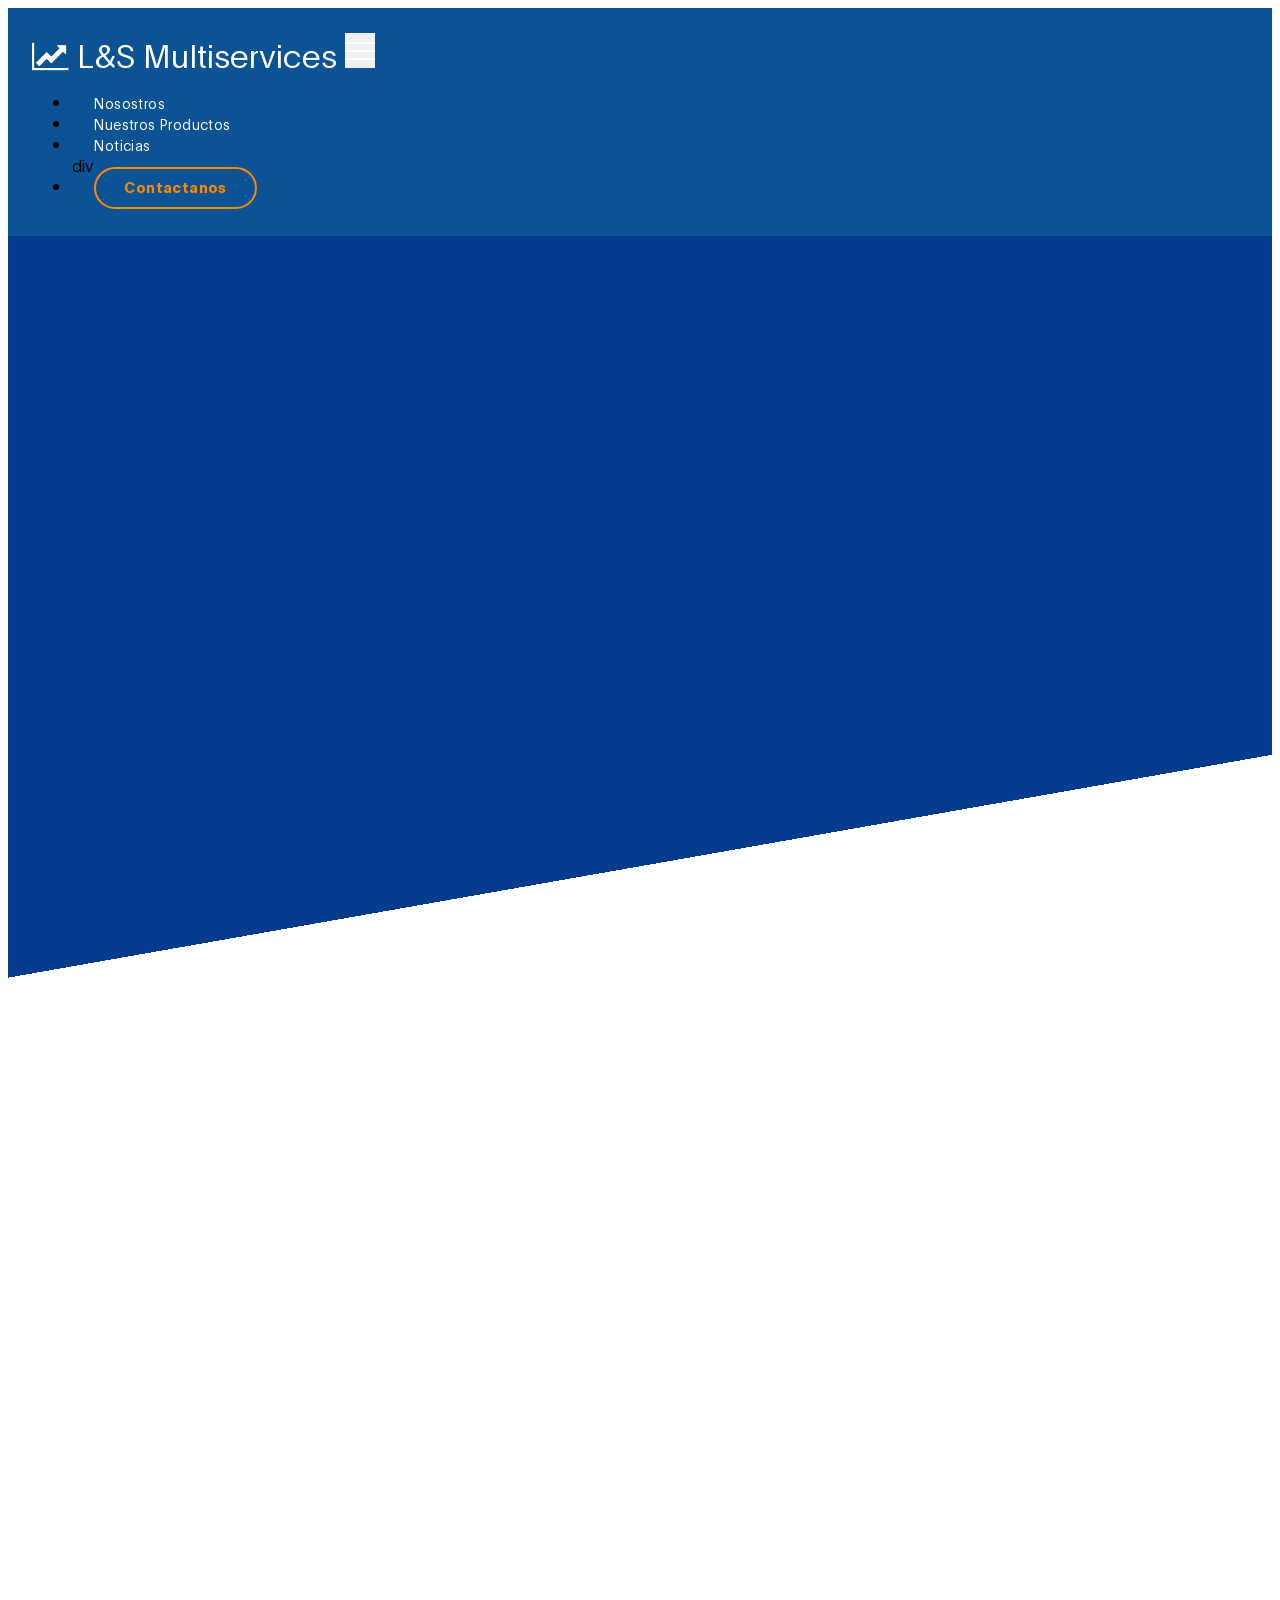
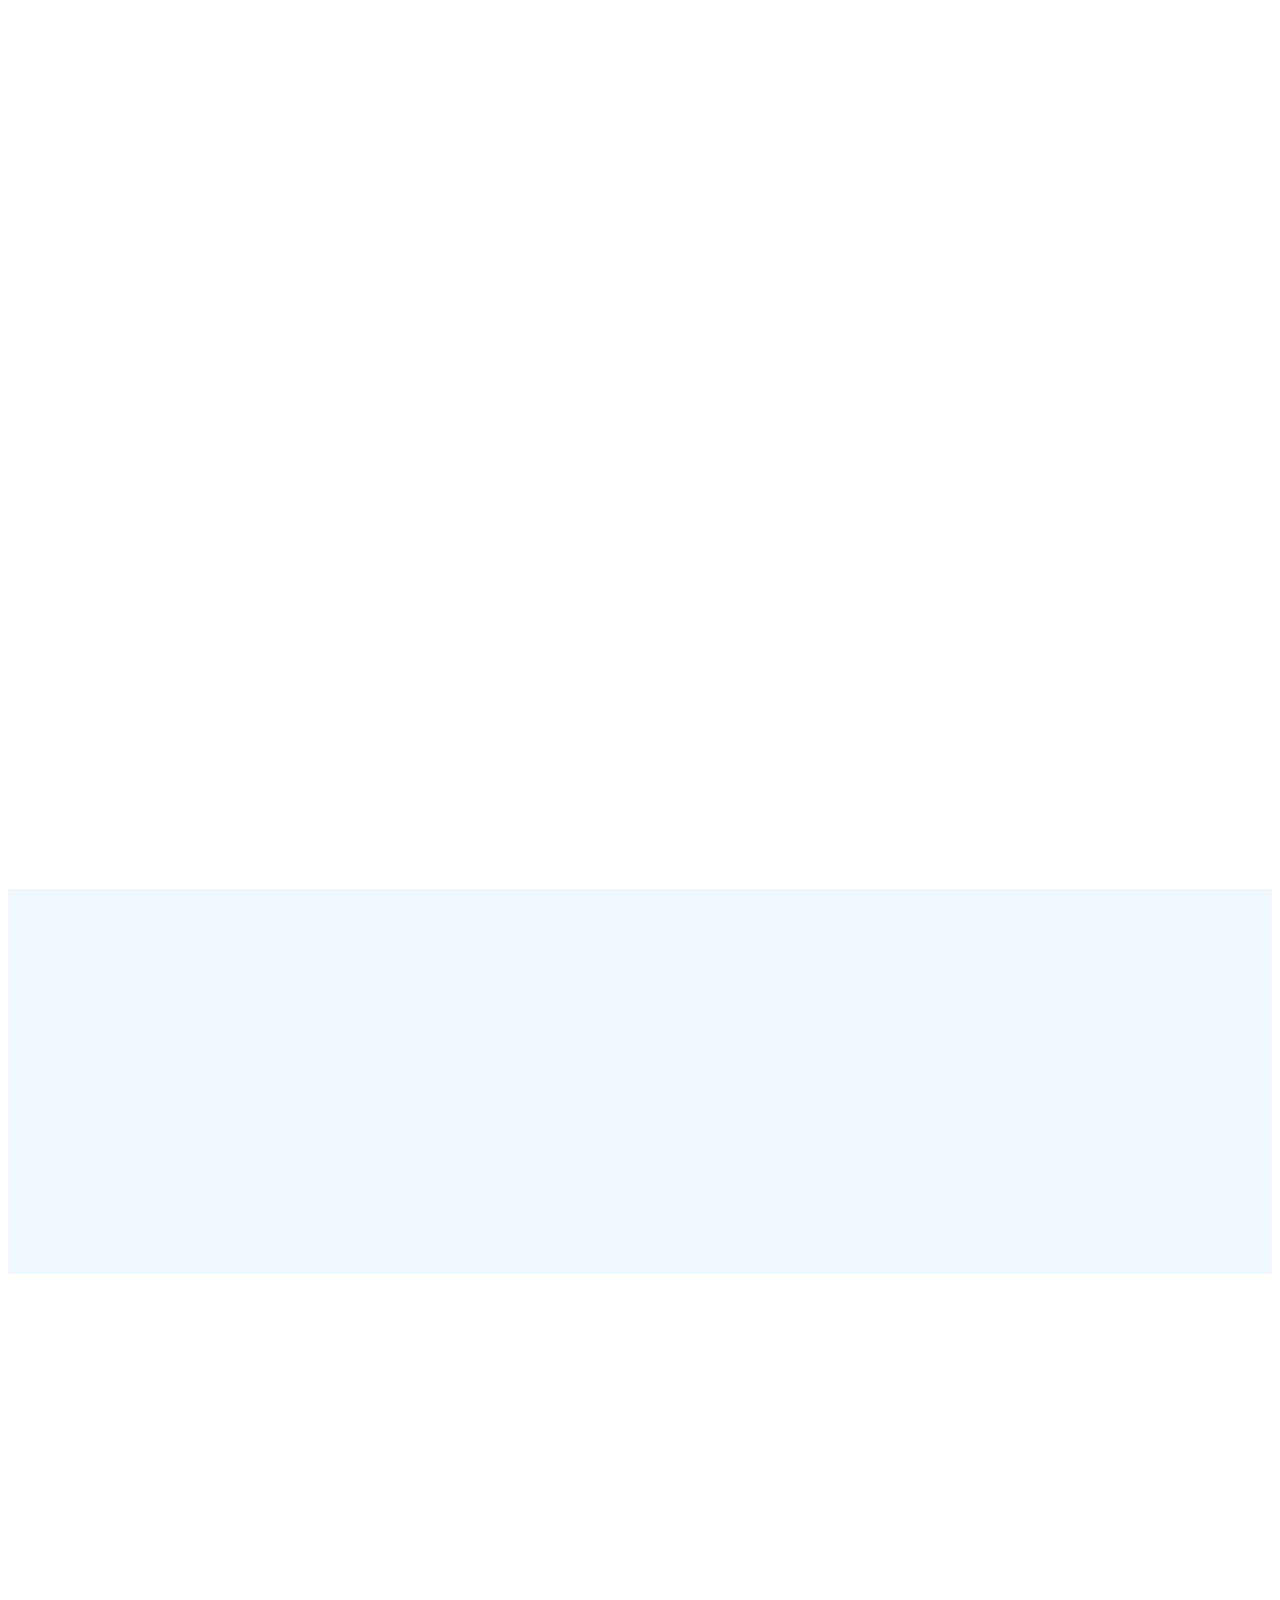
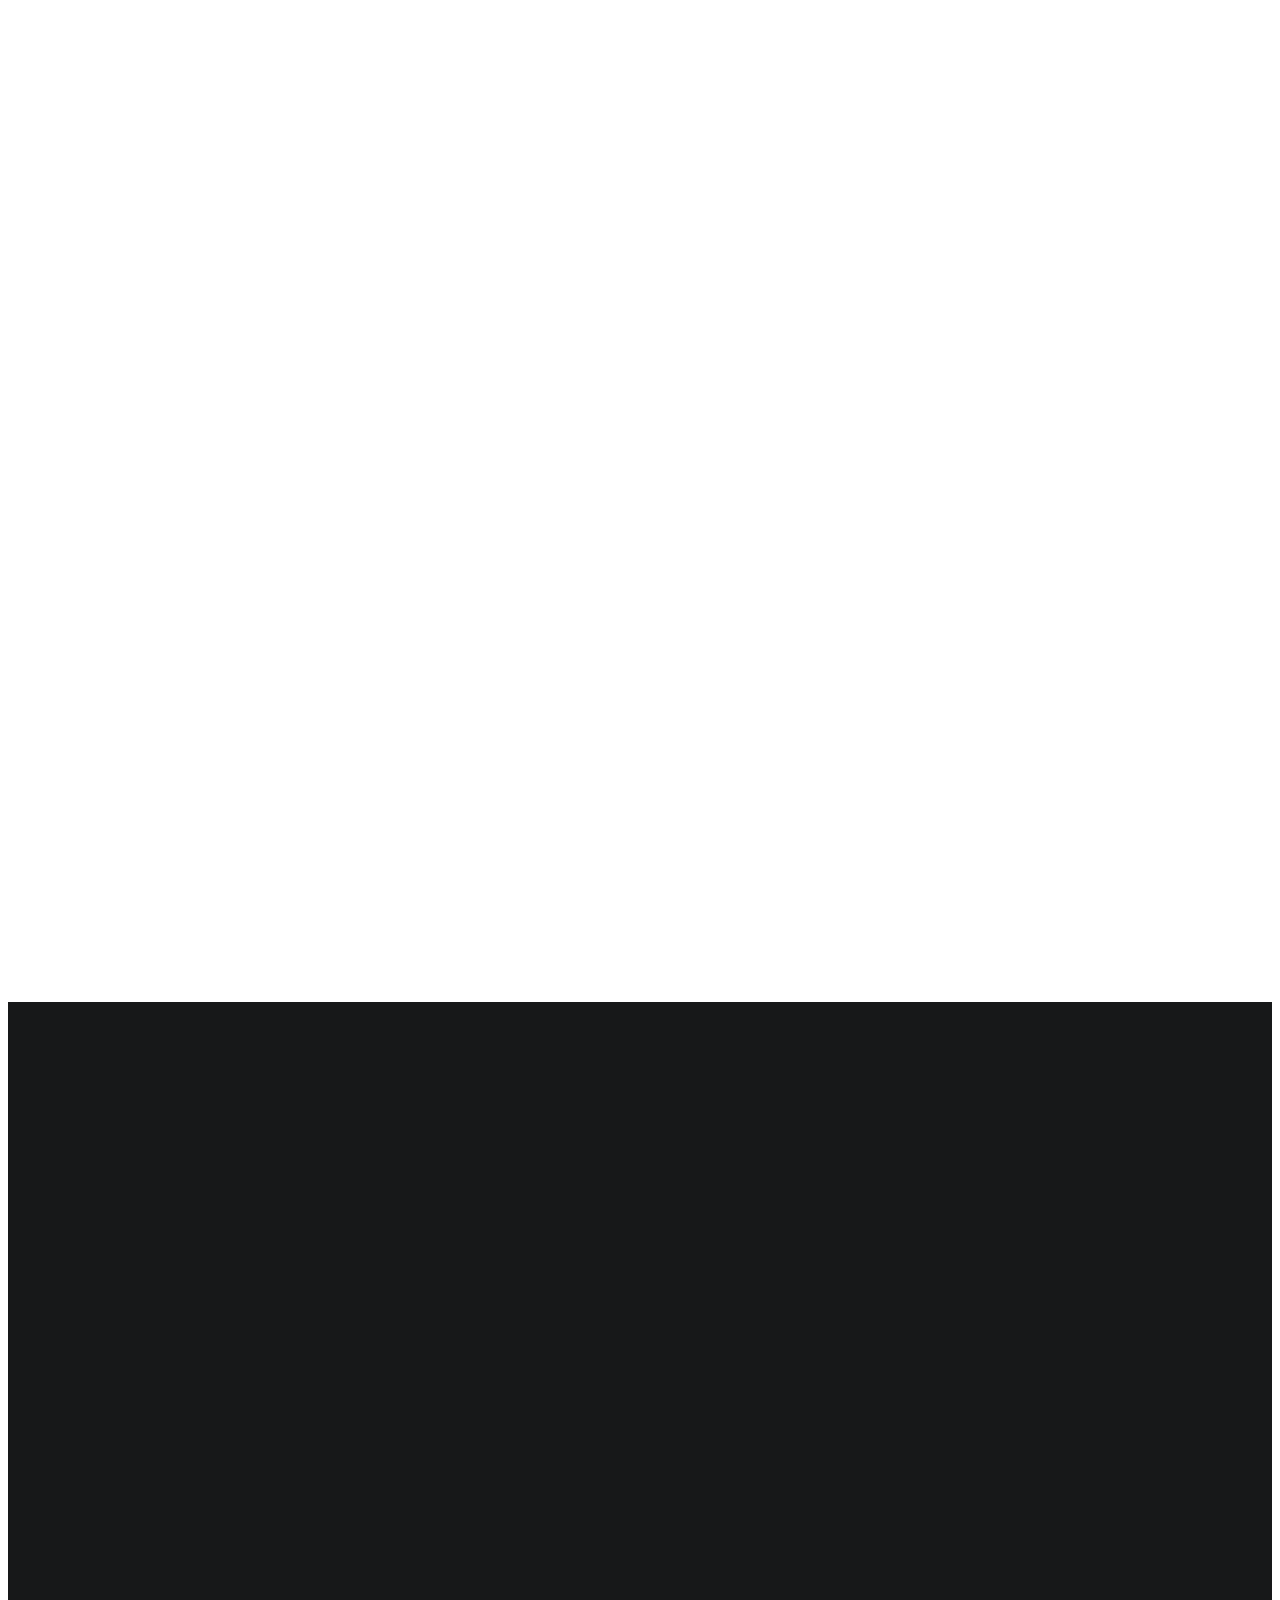
==== index.html @ b628757d "cambios en el index" ====
<!DOCTYPE html>
<html lang="es">
  <head>
    <title>L&S Multiservices</title>
    <meta charset="UTF-8" />
    <meta http-equiv="X-UA-Compatible" content="IE=Edge" />
    <title>L&S Multiservices - Soluciones que generan confianza</title>
    <meta
      name="title"
      content="L&S Multiservices - Soluciones que generan confianza"
    />
    <meta
      name="description"
      content="En L&S Multiservices somos una empresa dedicada al brindarte el mejor servicio de hosting y correo corporativo"/>
    <meta property="og:type" content="website" />
    <meta property="og:url" content="https://metatags.io/" />
    <meta
      property="og:title"
      content="L&S Multiservices - Soluciones que generan confianza"
    />
    <meta
      property="og:description"
      content="En L&S Multiservices somos una empresa dedicada al brindarte el mejor servicio de hosting y correo corporativo"
    />
    <meta name="keywords" content="Correo corporativo, Hosting, Pagina Web, Correos, Antivirus, Antimalware, Antivirus Windows" />
    <meta name="author" content="L&S Multiservices" />
    <link rel="canonical" href="https://www.landsmultiservices.com" />
    <meta name="viewport" content="width=device-width, initial-scale=1.0, shrink-to-fit=no, viewport-fit=cover">
    <meta name="robots" content="index, follow" />
    <link rel="stylesheet" href="css/bootstrap.min.css" />
    <link rel="stylesheet" href="css/font-awesome.min.css" />
    <link rel="stylesheet" href="css/aos.css" />
    <link rel="stylesheet" href="css/owl.carousel.min.css" />
    <link rel="stylesheet" href="css/owl.theme.default.min.css" />

    <!-- MAIN CSS -->
    <link rel="stylesheet" href="css/templatemo-digital-trend.css" />
  </head>
  <body>
    <!-- MENU BAR -->
    <nav class="navbar navbar-expand-lg">
      <div class="container">
        <a class="navbar-brand" href="index.html">
          <i class="fa fa-line-chart"></i>
         L&S Multiservices
        </a>

        <button
          class="navbar-toggler"
          type="button"
          data-toggle="collapse"
          data-target="#navbarNav"
          aria-controls="navbarNav"
          aria-expanded="false"
          aria-label="Toggle navigation"
          name="Colapsar menu"
        >
          <span class="navbar-toggler-icon"></span>
        </button>

        <div class="collapse navbar-collapse" id="navbarNav">
          <ul class="navbar-nav ml-auto">
            <li class="nav-item">
              <a href="#about" class="nav-link smoothScroll">Nosostros</a>
            </li>
            <li class="nav-item">
              <a href="#project" class="nav-link smoothScroll">Nuestros Productos</a>
            </li>
            <li class="nav-item">
              <a href="blog.html" class="nav-link">Noticias</a>
            </li>div
            <li class="nav-item">
              <a href="contact.html" class="nav-link contact">Contactanos</a>
            </li>
          </ul>
        </div>
      </div>
    </nav>

    <!-- HERO -->
    <section
      class="hero hero-bg d-flex justify-content-center align-items-center"
    >
      <div class="container">
        <div class="row">
          <div
            class="col-lg-6 col-md-10 col-12 d-flex flex-column justify-content-center align-items-center"
          >
            <div class="hero-text">
              <h1 class="text-white" data-aos="fade-up">
                Estamos aqui para ayudar a crecer tu negocio
              </h1>

              <a
                href="https://wa.link/m8fu52"
                class="custom-btn btn-bg btn mt-3"
                data-aos="fade-down"
                data-aos-delay="50"
                >¡Hablemos!</a
              >

              <strong
                class="d-block py-3 pl-5 text-white"
                data-aos="fade-up"
                data-aos-delay="10"
                ><i class="fa fa-whatsapp"></i> +505-84013030</strong
              >
            </div>
          </div>

          <div class="col-lg-6 col-12">
            <div class="hero-image" data-aos="fade-up" data-aos-delay="300">
              <img
                src="images/Emsisoft/ui_layout_mockup_3d.png"
                class="img-fluid"
                alt="working girl"
              />
            </div>
          </div>
        </div>
      </div>
    </section>

    <!-- ABOUT -->
    <section class="about section-padding pb-0" id="about">
      <div class="container">
        <div class="row">
          <div class="col-lg-7 mx-auto col-md-10 col-12">
            <div class="about-info">
              <h2 class="mb-4" data-aos="fade-up">
                Ofrecemos <strong>Soluciones de Anti-Malware y correo corporativo seguro</strong> en Nicaragua
              </h2>

              <p class="mb-0" data-aos="fade-up">
               Somos una empresa Nicaraguense enfocada en brindarte el mejor servicio, para que vos te concentres en 
               hacer crecer tu negocio.
               En <strong>L&S Multiservices</strong> nos preocupamos por que tengas la mejor atención personalizada.
            </div>

            <div class="about-image" data-aos="fade-up" data-aos-delay="200">
              <img src="images/HandShakeB2b.jpg" class="img-fluid" alt="office" />
            </div>
          </div>
        </div>
      </div>
    </section>

    <!-- PROJECT -->
    <section class="project section-padding" id="project">
      <div class="container-fluid">
        <div class="row">
          <div class="col-lg-12 col-12">
            <h2 class="mb-5 text-center" data-aos="fade-up">
              Echa un vistazo a nuestros servicios
              <strong>Servicios especializados</strong>
            </h2>

            <div class="owl-carousel owl-theme" id="project-slide">
              <div
                class="item project-wrapper"
                data-aos="fade-up"
                data-aos-delay="50"
              >
                <img
                  src="images/Emsisoft/ui_layout_mockup_3d.png"
                  class="img-fluid"
                  alt="project image"
                />

                <div class="project-info">
                  <small>Marketing</small>

                  <h3>
                    <a href="project-detail.html">
                      <span>Sweet Go Agency</span>
                      <i class="fa fa-angle-right project-icon"></i>
                    </a>
                  </h3>
                </div>
              </div>

              <div class="item project-wrapper" data-aos="fade-up">
                <img
                  src="images/project/project-image02.jpg"
                  class="img-fluid"
                  alt="project image"
                />

                <div class="project-info">
                  <small>Website</small>

                  <h3>
                    <a href="project-detail.html">
                      <span>Smart Ladies</span>
                      <i class="fa fa-angle-right project-icon"></i>
                    </a>
                  </h3>
                </div>
              </div>

              <div class="item project-wrapper" data-aos="fade-up">
                <img
                  src="images/project/project-image03.jpg"
                  class="img-fluid"
                  alt="project image"
                />

                <div class="project-info">
                  <small>Branding</small>

                  <h3>
                    <a href="project-detail.html">
                      <span>Shoes factory</span>
                      <i class="fa fa-angle-right project-icon"></i>
                    </a>
                  </h3>
                </div>
              </div>

              <div class="item project-wrapper" data-aos="fade-up">
                <img
                  src="images/project/project-image04.jpg"
                  class="img-fluid"
                  alt="project image"
                />

                <div class="project-info">
                  <small>Social Media</small>

                  <h3>
                    <a href="project-detail.html">
                      <span>Race Bicycle</span>
                      <i class="fa fa-angle-right project-icon"></i>
                    </a>
                  </h3>
                </div>
              </div>

              <div class="item project-wrapper" data-aos="fade-up">
                <img
                  src="images/project/project-image05.jpg"
                  class="img-fluid"
                  alt="project image"
                />

                <div class="project-info">
                  <small>Video</small>

                  <h3>
                    <a href="project-detail.html">
                      <span>Ultimate HealthCare</span>
                      <i class="fa fa-angle-right project-icon"></i>
                    </a>
                  </h3>
                </div>
              </div>
            </div>
          </div>
        </div>
      </div>
    </section>

    <!-- TESTIMONIAL -->
    <section class="testimonial section-padding">
      <div class="container">
        <div class="row">
          <div class="col-lg-6 col-md-5 col-12">
            <div class="contact-image" data-aos="fade-up">
              <img
                src="images/female-avatar.png"
                class="img-fluid"
                alt="website"
              />
            </div>
          </div>

          <div class="col-lg-6 col-md-7 col-12">
            <h4 class="my-5 pt-3" data-aos="fade-up" data-aos-delay="100">
              Client Testimonials
            </h4>

            <div class="quote" data-aos="fade-up" data-aos-delay="200"></div>

            <h2 class="mb-4" data-aos="fade-up" data-aos-delay="300">
              Lorem ipsum Sed eiusmod esse aliqua sed incididunt aliqua
              incididunt mollit id et sit proident dolor nulla sed commodo.
            </h2>

            <p data-aos="fade-up" data-aos-delay="400">
              <strong>Mary Zoe</strong>

              <span class="mx-1">/</span>

              <small>Digital Agency (CEO)</small>
            </p>
          </div>
        </div>
      </div>
    </section>

    <footer class="site-footer">
      <div class="container">
        <div class="row">
          <div class="col-lg-5 mx-lg-auto col-md-8 col-10">
            <h1 class="text-white" data-aos="fade-up" data-aos-delay="100">
              Servicios que generan <strong>confianza</strong>.
            </h1>
          </div>

          <div
            class="col-lg-4 col-md-4 col-12"
            data-aos="fade-left"
            data-aos-delay="2"
          >
            <h4 class="my-4">Contactanos</h4>

            <p class="mb-1">
              <i class="fa fa-phone mr-2 footer-icon"></i>
              +505 8401-3030
            </p>

            <p>
              <a href="#">
                <i class="fa fa-envelope mr-2 footer-icon"></i>
                contacto@landsmultiservices.com
              </a>
            </p>
          </div>

          <div
            class="col-lg-3 col-md-6 col-12"
            data-aos="fade-up"
            data-aos-delay="300"
          >
            <h4 class="my-4">Donde estamos</h4>

            <p class="mb-1">
              <i class="fa fa-home mr-2 footer-icon"></i>
             Distrito 6, Managua, Nicaragua
            </p>
          </div>

          <div
            class="col-lg-4 mx-lg-auto text-center col-md-8 col-12"
            data-aos="fade-up"
            data-aos-delay="400"
          >
            <p class="copyright-text">
              Copyright &copy; 2023 L&S Multiservices
              <br />
              <a rel="nofollow noopener" href="https://www.landsmultiservices.com"
                >Powered by L&S Multiservices</a
              >
            </p>
          </div>

          <div
            class="col-lg-4 mx-lg-auto col-md-6 col-12"
            data-aos="fade-up"
            data-aos-delay="500"
          >
            <ul class="footer-link">
              <li><a href="#">Stories</a></li>
              <li><a href="#">Work with us</a></li>
              <li><a href="#">Privacy</a></li>
            </ul>
          </div>

          <div
            class="col-lg-3 mx-lg-auto col-md-6 col-12"
            data-aos="fade-up"
            data-aos-delay="600"
          >
            <ul class="social-icon">
              <li><a href="#" class="fa fa-instagram"></a></li>
              <li><a href="#" class="fa fa-twitter"></a></li>
              <li><a href="#" class="fa fa-dribbble"></a></li>
              <li><a href="#" class="fa fa-behance"></a></li>
            </ul>
          </div>
        </div>
      </div>
    </footer>

    <!-- SCRIPTS -->
    <script src="js/jquery.min.js"></script>
    <script src="js/bootstrap.min.js"></script>
    <script src="js/aos.js"></script>
    <script src="js/owl.carousel.min.js"></script>
    <script src="js/smoothscroll.js"></script>
    <script src="js/custom.js"></script>
  </body>
</html>
---- css/templatemo-digital-trend.css ----
@font-face {
  font-family: "Plain-Regular";
  src: url("../fonts/Plain-Regular.woff2") format("woff2"),
    url("../fonts/Plain-Regular.woff") format("woff");
  font-weight: normal;
  font-style: normal;
}

@font-face {
  font-family: "Plain-Light";
  src: url("../fonts/Plain-Light.woff2") format("woff2"),
    url("../fonts/Plain-Light.woff") format("woff");
  font-weight: bold;
  font-style: normal;
}

@font-face {
  font-family: "Plain-Bold";
  src: url("../fonts/Plain-Bold.woff2") format("woff2"),
    url("../fonts/Plain-Bold.woff") format("woff");
  font-weight: bold;
  font-style: normal;
}

:root {
  --primary-color: #053b8d;
  --secondary-color: #ff8800;
  --white-color: #ffffff;
  --dark-color: #171819;
  --project-bg: #f0f8ff;
  --menu-bg: #0c5395;

  --title-color: #15141a;
  --gray-color: #909090;
  --link-color: #404040;
  --p-color: #666262;

  --base-font-family: "Plain-Light", sans-serif;
  --title-font-family: "Plain-Regular", sans-serif;
  --font-bold-family: "Plain-Bold", sans-serif;
  --font-weight-bold: bold;

  --h1-font-size: 42px;
  --h2-font-size: 32px;
  --h3-font-size: 24px;
  --p-font-size: 18px;
  --base-font-size: 16px;
  --menu-font-size: 14px;

  --border-radius-large: 100px;
  --border-radius-small: 5px;
}

body {
  background: var(--white-color);
  font-family: var(--base-font-family);
}

/*---------------------------------------
     TYPOGRAPHY              
  -----------------------------------------*/

h1,
h2,
h3,
h4,
h5,
h6 {
  font-family: var(--title-font-family);
  line-height: inherit;
}

h1 {
  color: var(--title-color);
  font-size: var(--h1-font-size);
}

h2 {
  font-size: var(--h2-font-size);
  font-weight: 100;
}

h3 {
  font-size: var(--h3-font-size);
  font-weight: 100;
  margin-bottom: 0;
}

h4 {
  color: var(--gray-color);
  font-family: var(--base-font-family);
  font-size: var(--p-font-size);
  letter-spacing: 1px;
  text-transform: uppercase;
}

p {
  color: var(--p-color);
  font-size: var(--p-font-size);
  line-height: 1.5em;
}

b,
strong {
  letter-spacing: 0;
  color: var(--secondary-color);
}

/*  BLOCKQUOTES */
.quote {
  position: relative;
  margin: 0;
}

.quote::after {
  content: "“";
  position: absolute;
  bottom: -80px;
  left: 20px;
  font-family: times;
  color: var(--gray-color);
  font-weight: var(--font-weight-bold);
  font-size: 14em;
  line-height: 0;
  opacity: 0.1;
}

blockquote {
  border-left: 5px solid rgba(0, 0, 0, 0.05);
  display: block;
  margin: 42px 0;
  padding: 14px 22px;
  color: rgba(0, 0, 0, 0.5);
}

/* BUTTON */
.custom-btn {
  background: transparent;
  border: 2px solid var(--dark-color);
  border-radius: var(--border-radius-large);
  padding: 12px 26px 14px 26px;
  color: var(--dark-color);
  font-family: var(--title-font-family);
  font-size: var(--p-font-size);
  white-space: nowrap;
}

.custom-btn.btn-bg {
  background: var(--white-color);
  color: var(--primary-color);
  border-color: transparent;
  transition: all 0.3s ease;
}

.custom-btn:hover,
.custom-btn:focus {
  background: var(--dark-color);
  color: var(--white-color);
  border-color: transparent;
}

/*---------------------------------------
     GENERAL               
  -----------------------------------------*/

* {
  -webkit-box-sizing: border-box;
  -moz-box-sizing: border-box;
  box-sizing: border-box;
}

*::before,
*::after {
  -webkit-box-sizing: border-box;
  -moz-box-sizing: border-box;
  box-sizing: border-box;
}

a {
  color: var(--link-color);
  font-weight: normal;
  text-decoration: none;
}

a:hover,
a:active,
a:focus {
  color: var(--secondary-color);
  outline: none;
  text-decoration: none;
}

::selection {
  background: var(--secondary-color);
  color: var(--white-color);
}

.section-padding {
  padding: 8em 0;
}
.section-padding-half {
  padding: 4em 0;
}

.google-map iframe {
  display: block;
  width: 100%;
}

/*---------------------------------------
    MENU             
  -----------------------------------------*/

.navbar {
  background: var(--menu-bg);
  z-index: 2;
  top: 0;
  right: 0;
  left: 0;
  padding: 1.5em;
}

.navbar-brand {
  color: var(--white-color);
  font-size: var(--h2-font-size);
}

.nav-link {
  color: var(--white-color);
  font-size: var(--menu-font-size);
  letter-spacing: 0.4px;
  margin: 0 1.6em;
  padding: 0.6em;
}

.nav-link.active,
.nav-link:hover {
  color: var(--secondary-color);
}

.navbar-expand-lg .navbar-nav .nav-link {
  padding-right: 0;
  padding-left: 0;
}

.navbar-expand-lg .navbar-nav .nav-link.contact {
  border: 2px solid var(--secondary-color);
  border-radius: var(--border-radius-large);
  color: var(--secondary-color);
  font-family: var(--font-bold-family);
  padding: 0.6em 2em 0.8em 2em;
}

.navbar-expand-lg .navbar-nav .nav-link.contact:hover,
.navbar-expand-lg .navbar-nav .nav-link.contact.active {
  background: var(--secondary-color);
  color: var(--white-color);
}

.navbar-nav .navbar-toggler-icon {
  background: none;
}

.navbar-toggler {
  border: 0;
  padding: 0;
  cursor: pointer;
  margin: 0 10px 0 0;
  width: 30px;
  height: 35px;
  outline: none;
}

.navbar-toggler:focus {
  outline: none;
}

.navbar-toggler[aria-expanded="true"] .navbar-toggler-icon {
  background: transparent;
}

.navbar-toggler[aria-expanded="true"] .navbar-toggler-icon::before,
.navbar-toggler[aria-expanded="true"] .navbar-toggler-icon::after {
  transition: top 300ms 50ms ease, -webkit-transform 300ms 350ms ease;
  transition: top 300ms 50ms ease, transform 300ms 350ms ease;
  transition: top 300ms 50ms ease, transform 300ms 350ms ease,
    -webkit-transform 300ms 350ms ease;
  top: 0;
}

.navbar-toggler[aria-expanded="true"] .navbar-toggler-icon::before {
  transform: rotate(45deg);
}

.navbar-toggler[aria-expanded="true"] .navbar-toggler-icon::after {
  transform: rotate(-45deg);
}

.navbar-toggler .navbar-toggler-icon {
  background: var(--white-color);
  transition: background 10ms 300ms ease;
  display: block;
  width: 30px;
  height: 2px;
  position: relative;
}

.navbar-toggler .navbar-toggler-icon::before,
.navbar-toggler .navbar-toggler-icon::after {
  transition: top 300ms 350ms ease, -webkit-transform 300ms 50ms ease;
  transition: top 300ms 350ms ease, transform 300ms 50ms ease;
  transition: top 300ms 350ms ease, transform 300ms 50ms ease,
    -webkit-transform 300ms 50ms ease;
  position: absolute;
  right: 0;
  left: 0;
  background: var(--white-color);
  width: 30px;
  height: 2px;
  content: "";
}

.navbar-toggler .navbar-toggler-icon::before {
  top: -8px;
}

.navbar-toggler .navbar-toggler-icon::after {
  top: 8px;
}

/*---------------------------------------
     HERO              
  -----------------------------------------*/

.hero {
  position: relative;
  padding: 5em 0;
  overflow: hidden;
}

.hero-bg {
  background: linear-gradient(
    170deg,
    var(--primary-color) 64%,
    var(--white-color) 30%
  );
}

.hero-image {
  position: relative;
  top: 2em;
}

/*---------------------------------------
     PROJECT              
  -----------------------------------------*/

.project {
  background: var(--project-bg);
}

.project-wrapper {
  position: relative;
}

.project-wrapper img {
  border-radius: var(--border-radius-small);
}

.project-info {
  background: var(--white-color);
  border-radius: var(--border-radius-small);
  position: absolute;
  bottom: 32px;
  right: 32px;
  left: 32px;
  width: 90%;
  padding: 32px;
}

.project-info small {
  font-family: Plain-Bold;
  color: var(--gray-color);
  position: relative;
  top: 2px;
}

.project-info a {
  color: var(--primary-color);
}

.project-info .project-icon {
  background: var(--primary-color);
}

.project-icon {
  position: absolute;
  right: 30px;
  top: 40px;
  background: var(--dark-color);
  border-radius: var(--border-radius-large);
  color: var(--white-color);
  font-size: var(--h2-font-size);
  width: 40px;
  height: 40px;
  line-height: 40px;
  text-align: center;
  padding-left: 5px;
}

.owl-theme .owl-dots .owl-dot {
  outline: none;
}

.owl-theme .owl-dots .owl-dot span {
  background: var(--gray-color);
  width: 50px;
  height: 3px;
  margin: 35px 5px;
}

.owl-theme .owl-dots .owl-dot.active span,
.owl-theme .owl-dots .owl-dot:hover span {
  background: var(--secondary-color);
}

.list-detail {
  margin-left: 1em;
  padding-left: 1em;
  position: relative;
}

.list-detail li {
  display: block;
  list-style: none;
  margin: 0.6em 0 0 0.8em;
}

.list-detail li::before {
  content: "";
  width: 0;
  height: 0;
  border-width: 0 16px 16px 0;
  border-color: transparent var(--secondary-color) transparent transparent;
  border-style: solid;
  position: absolute;
  left: 0;
}

.list-detail span {
  position: relative;
  bottom: 5px;
}

.client-info img {
  width: 100px;
  margin-right: 1em;
}

/*---------------------------------------
      ABOUT            
  -----------------------------------------*/

.about {
  position: relative;
  overflow: hidden;
}

.about-image img {
  display: block;
  margin: 0 auto;
  border-radius: 35px;
}

/*---------------------------------------
      BLOG            
  -----------------------------------------*/

.blog-header {
  border-radius: var(--border-radius-small);
  position: relative;
  overflow: hidden;
}

.blog-header img {
  border-radius: var(--border-radius-small);
  display: block;
}

.blog-header-info {
  background: linear-gradient(transparent, rgba(0, 0, 0, 0.95));
  position: absolute;
  right: 0;
  left: 0;
  bottom: 0;
  padding: 2em;
}

.blog-header-info h3 {
  max-width: 80%;
}

.blog-header-info a {
  color: var(--white-color);
}

.blog-header-info a:hover {
  color: var(--secondary-color);
}

.blog-sidebar img {
  border-radius: var(--border-radius-small);
  width: 159px;
  margin-right: 22px;
}

.blog-sidebar h3 {
  font-size: 18px;
}

/*---------------------------------------
     CONTACT              
  -----------------------------------------*/

.newsletter-form .form-control,
.contact-form .form-control {
  box-shadow: none;
  background: var(--project-bg);
  border: 0;
  padding: 1.7em 1.3em;
  margin: 14px 0;
}

.newsletter-form button,
.contact-form #submit-button {
  background: var(--primary-color);
  border-radius: var(--border-radius-large);
  color: var(--white-color);
  cursor: pointer;
  font-size: var(--p-font-size);
  line-height: 0px;
  padding: 1.5em 1.3em;
}

.newsletter-form button {
  background: var(--secondary-color);
}

/*---------------------------------------
     FOOTER              
  -----------------------------------------*/

.site-footer {
  background: var(--dark-color);
  padding: 7em 0 6em 0;
}

.site-footer a {
  color: var(--p-color);
}

.site-footer a:hover,
.footer-icon {
  color: var(--secondary-color);
}

.footer-link li {
  display: inline-block;
  list-style: none;
  margin: 0 10px;
}

.copyright-text,
.footer-link,
.site-footer .social-icon {
  margin-top: 6em;
}

.copyright-text {
  margin-top: 5.3em;
}

/*---------------------------------------
     SOCIAL ICON              
  -----------------------------------------*/

.social-icon {
  position: relative;
  padding: 0;
  margin: 4em 0 0 0;
}

.social-icon li {
  display: inline-block;
  list-style: none;
}

.social-icon li a {
  text-decoration: none;
  display: inline-block;
  font-size: var(--base-font-size);
  margin: 10px;
  text-align: center;
}

/*---------------------------------------
     RESPONSIVE STYLES              
  -----------------------------------------*/

@media screen and (min-width: 1200px) {
  .about-info h2 {
    max-width: 70%;
  }
}

@media screen and (min-width: 991px) {
  .project h2 {
    max-width: 32%;
    margin: 0 auto;
  }
}

@media screen and (max-width: 991px) {
  .hero {
    padding-top: 14em;
  }

  .hero-text {
    bottom: 2em;
  }

  .navbar {
    padding: 1em;
  }

  .navbar-collapse {
    text-align: center;
    padding: 2.5em 0;
  }

  .nav-link {
    display: inline-block;
  }

  .navbar-expand-lg .navbar-nav .nav-link.contact {
    margin: 1em 0;
  }

  .copyright-text,
  .footer-link,
  .site-footer .social-icon {
    margin-top: 3em;
    padding: 0;
    text-align: left;
  }
}

@media screen and (max-width: 767px) {
  h1 {
    font-size: 36px;
  }

  h2 {
    font-size: 28px;
  }

  h3 {
    font-size: 22px;
  }

  .project-info {
    right: 0;
    left: 0;
    margin: 0 auto;
  }

  .footer-link,
  .site-footer .social-icon {
    margin-top: 1em;
  }

  .copyright-text {
    margin: 2.5em 0 1em 0;
  }

  .footer-link li {
    margin-left: 0;
  }
}
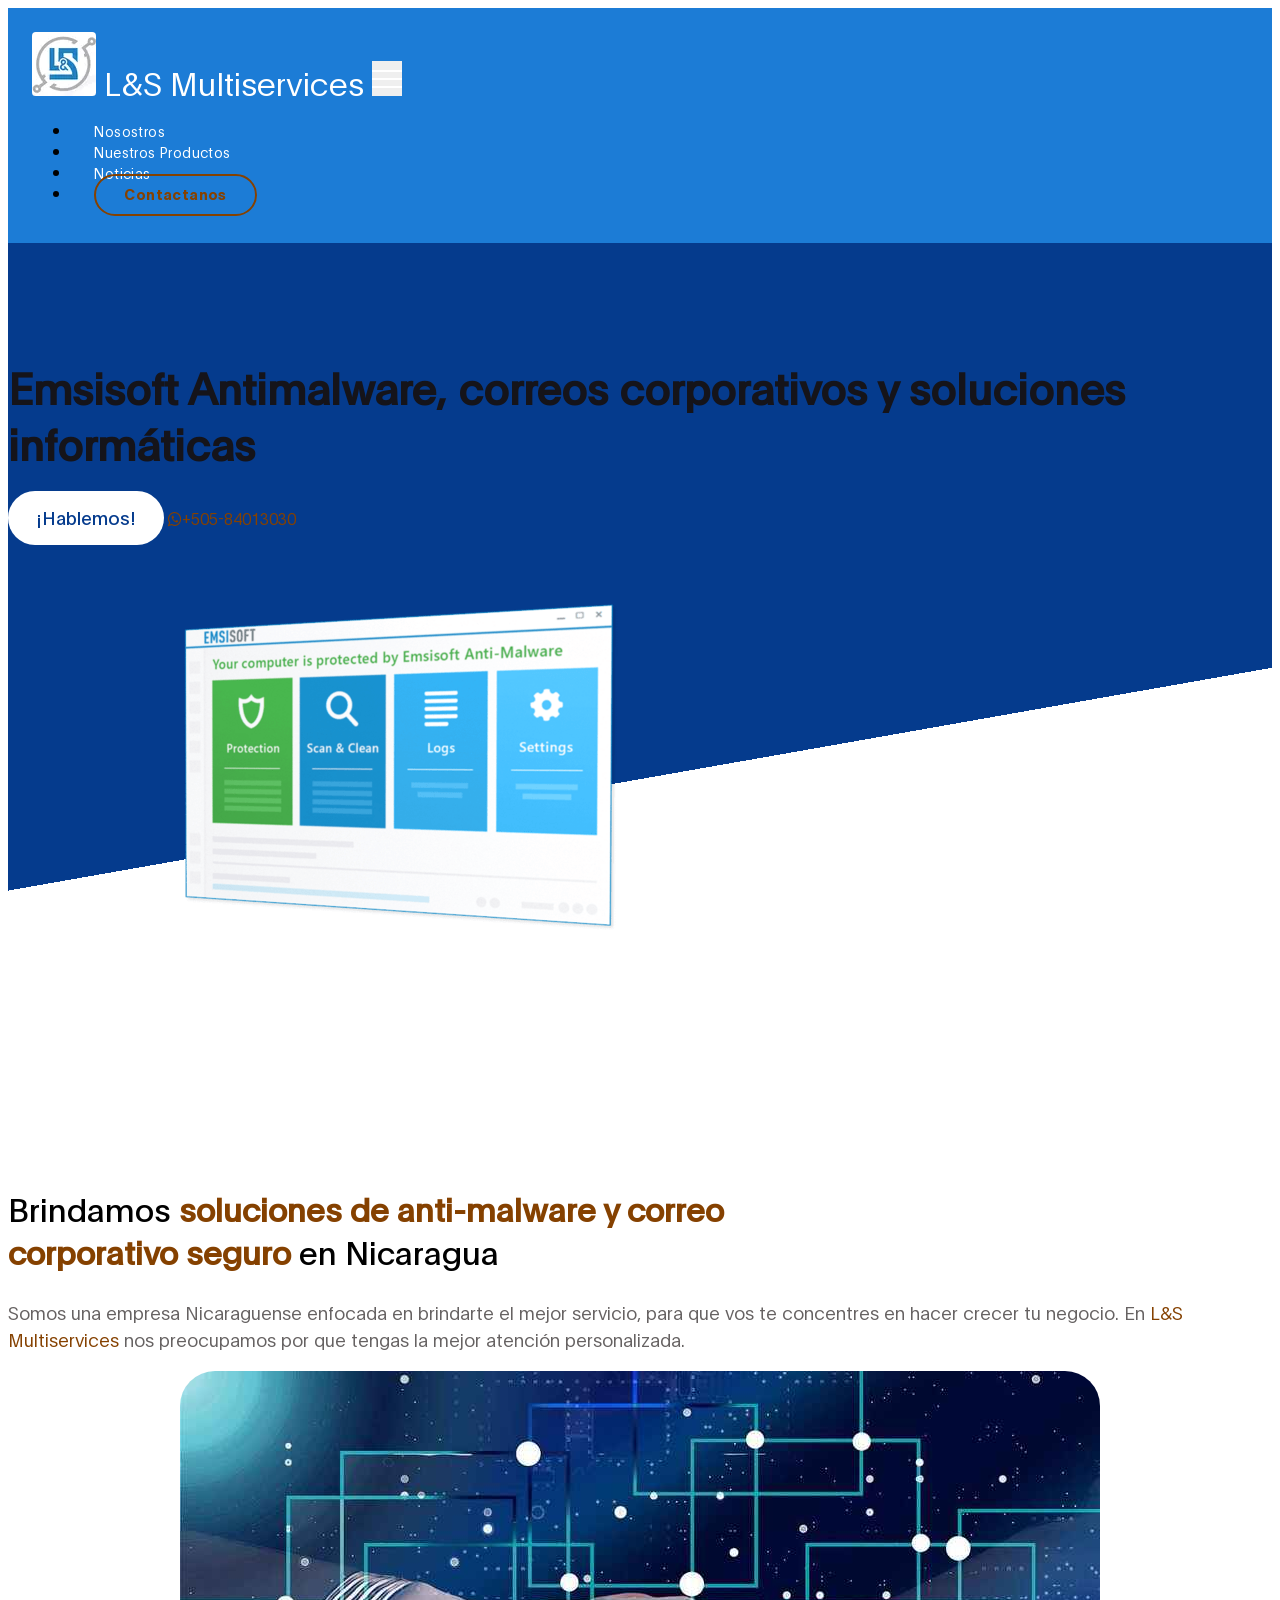
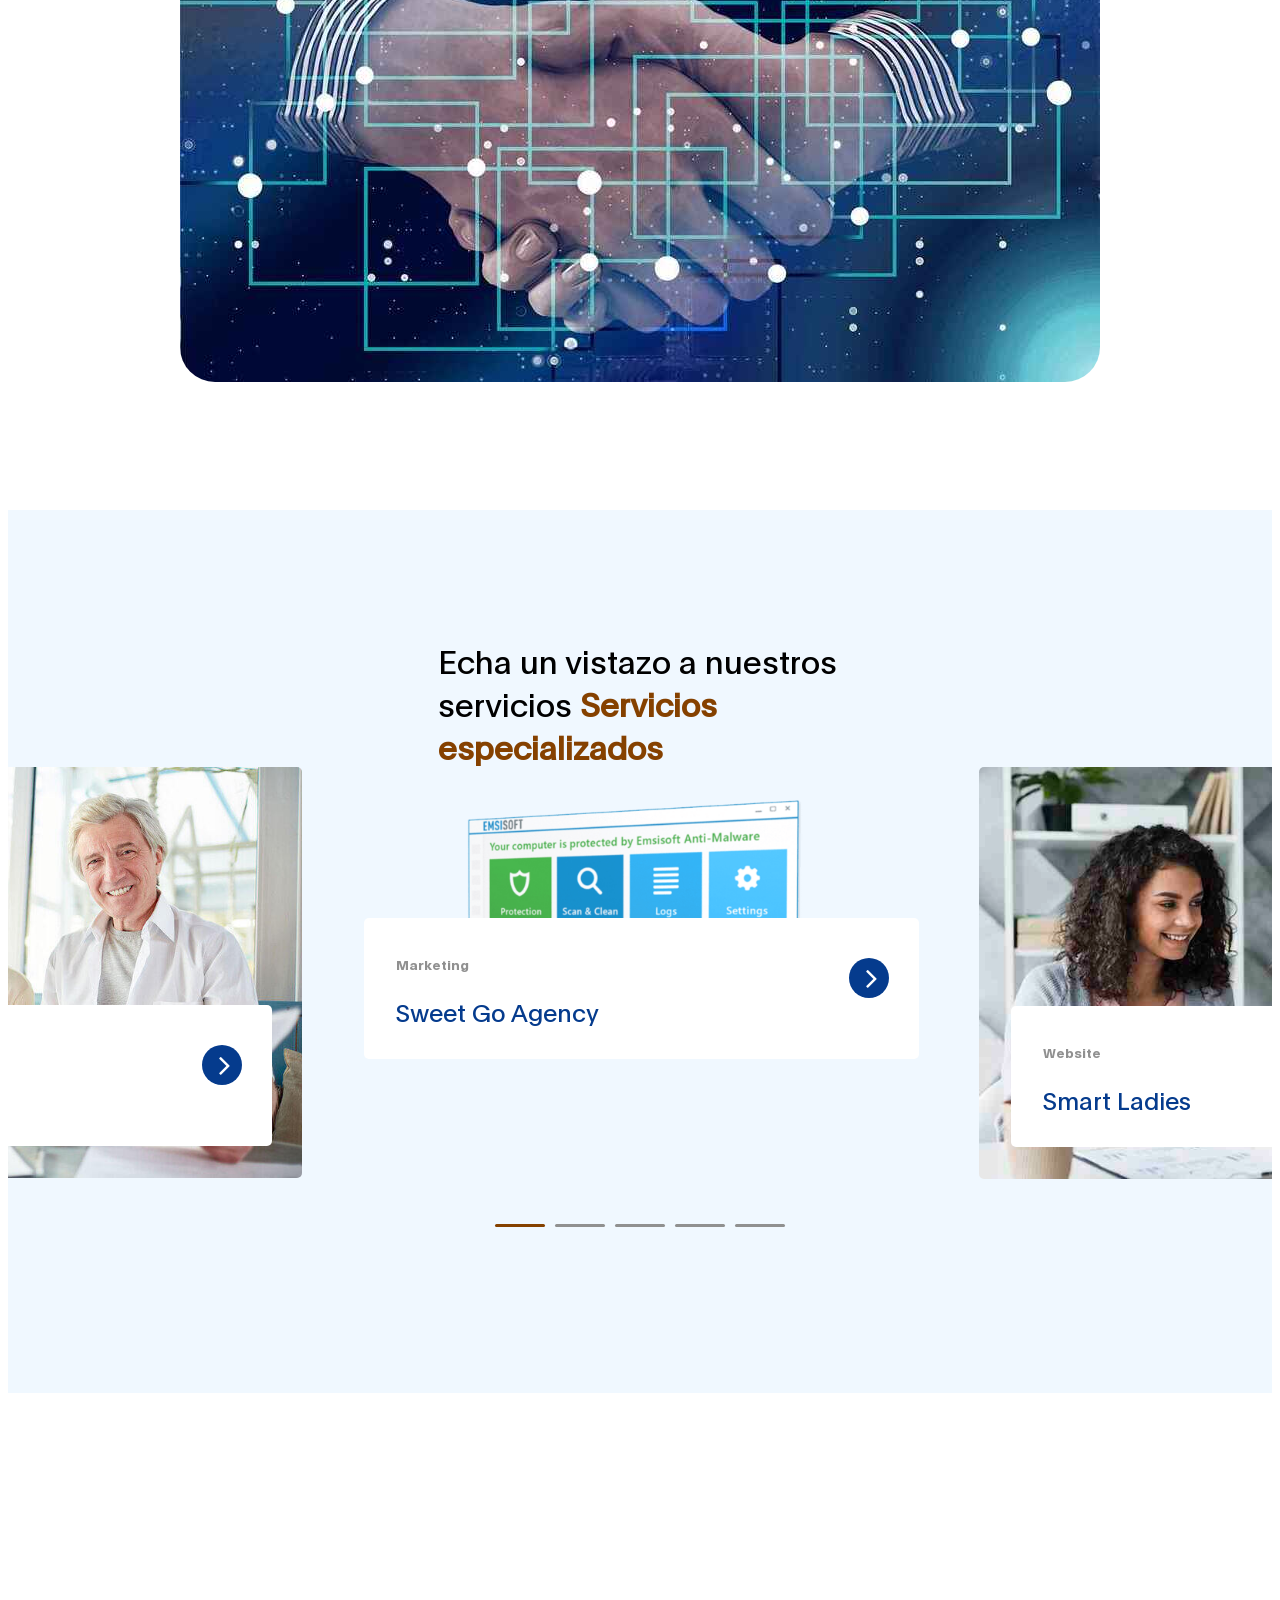
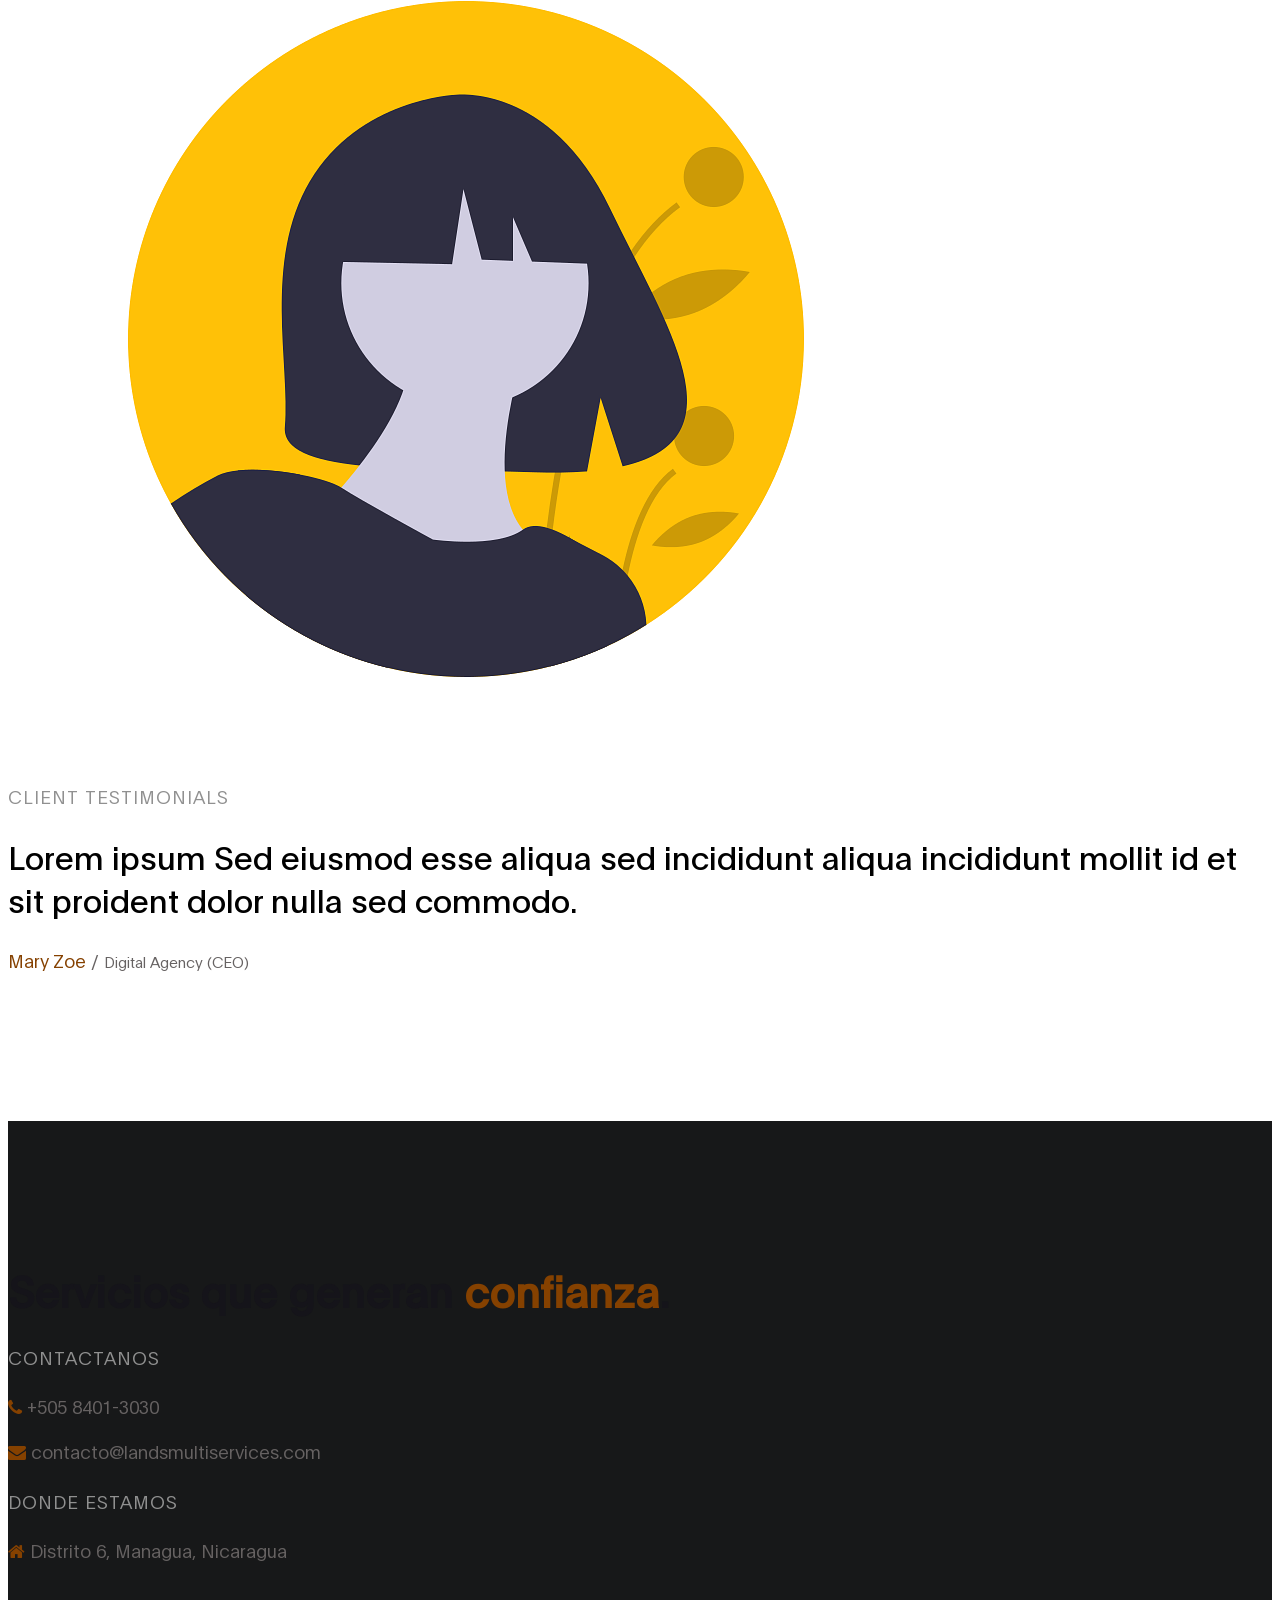
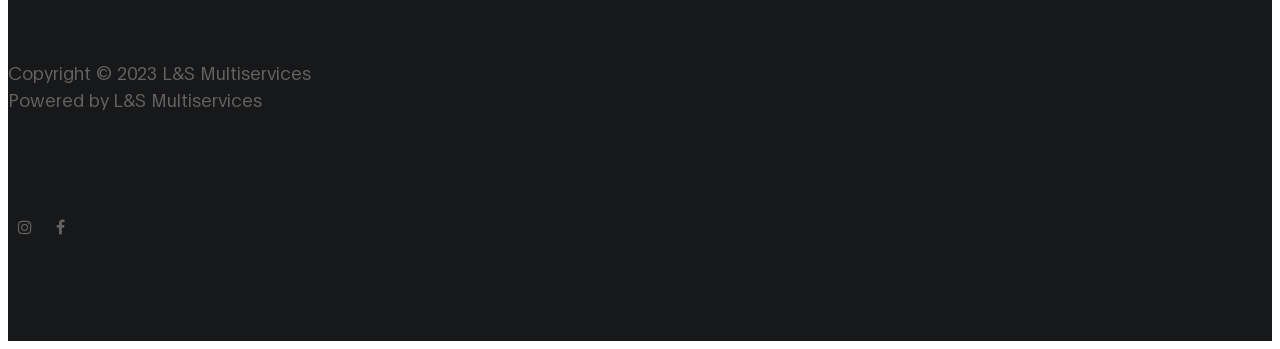
==== commit f061c751: "Modificaciones a los tamñaos de imagenes" ====
--- a/index.html
+++ b/index.html
@@ -2,6 +2,7 @@
 <html lang="es">
   <head>
     <title>L&S Multiservices</title>
+    <link rel="icon" type="image/x-icon" href="/images/imgtitulo.ico">
     <meta charset="UTF-8" />
     <meta http-equiv="X-UA-Compatible" content="IE=Edge" />
     <title>L&S Multiservices - Soluciones que generan confianza</title>
@@ -13,7 +14,8 @@
       name="description"
       content="En L&S Multiservices somos una empresa dedicada al brindarte el mejor servicio de hosting y correo corporativo"/>
     <meta property="og:type" content="website" />
-    <meta property="og:url" content="https://metatags.io/" />
+    <meta property="og:url" content="https://www.landsmultiservices.com" />
+    <meta property="og:image" content="images\LogoLandS.jpg">
     <meta
       property="og:title"
       content="L&S Multiservices - Soluciones que generan confianza"
@@ -22,7 +24,7 @@
       property="og:description"
       content="En L&S Multiservices somos una empresa dedicada al brindarte el mejor servicio de hosting y correo corporativo"
     />
-    <meta name="keywords" content="Correo corporativo, Hosting, Pagina Web, Correos, Antivirus, Antimalware, Antivirus Windows" />
+    <meta name="keywords" content="Antivirus, Antimalware, Antivirus Windows, Emsisoft, Emsisoft Managua, Antivirus Managua, Antivirus Windows,Antimalware Managua, Correo corporativo, Hosting, Pagina Web, Correos, Soluciones Tecnologicas, Soluciones de tecnologia" />
     <meta name="author" content="L&S Multiservices" />
     <link rel="canonical" href="https://www.landsmultiservices.com" />
     <meta name="viewport" content="width=device-width, initial-scale=1.0, shrink-to-fit=no, viewport-fit=cover">
@@ -41,7 +43,7 @@
     <nav class="navbar navbar-expand-lg">
       <div class="container">
         <a class="navbar-brand" href="index.html">
-          <i class="fa fa-line-chart"></i>
+         <img class="bordes_redondos" src="images/ImagotipoSmall.webp" alt="Logo de L&S Multiservices">
          L&S Multiservices
         </a>
 
@@ -67,8 +69,8 @@
               <a href="#project" class="nav-link smoothScroll">Nuestros Productos</a>
             </li>
             <li class="nav-item">
-              <a href="blog.html" class="nav-link">Noticias</a>
-            </li>div
+              <a href="blog.html" class="nav-link smoothScroll">Noticias</a>
+            </li>
             <li class="nav-item">
               <a href="contact.html" class="nav-link contact">Contactanos</a>
             </li>
@@ -87,10 +89,9 @@
             class="col-lg-6 col-md-10 col-12 d-flex flex-column justify-content-center align-items-center"
           >
             <div class="hero-text">
-              <h1 class="text-white" data-aos="fade-up">
-                Estamos aqui para ayudar a crecer tu negocio
+              <h1 class="text-white" data-aos="fade-down">
+                 Emsisoft Antimalware, correos corporativos y soluciones informáticas
               </h1>
-
               <a
                 href="https://wa.link/m8fu52"
                 class="custom-btn btn-bg btn mt-3"
@@ -98,12 +99,11 @@
                 data-aos-delay="50"
                 >¡Hablemos!</a
               >
-
               <strong
                 class="d-block py-3 pl-5 text-white"
                 data-aos="fade-up"
                 data-aos-delay="10"
-                ><i class="fa fa-whatsapp"></i> +505-84013030</strong
+                ><i class="fa fa-whatsapp"></i>+505-84013030</strong
               >
             </div>
           </div>
@@ -113,7 +113,7 @@
               <img
                 src="images/Emsisoft/ui_layout_mockup_3d.png"
                 class="img-fluid"
-                alt="working girl"
+                alt="Emsisoft panel antimalware"
               />
             </div>
           </div>
@@ -128,7 +128,7 @@
           <div class="col-lg-7 mx-auto col-md-10 col-12">
             <div class="about-info">
               <h2 class="mb-4" data-aos="fade-up">
-                Ofrecemos <strong>Soluciones de Anti-Malware y correo corporativo seguro</strong> en Nicaragua
+                Brindamos <strong>soluciones de anti-malware y correo corporativo seguro</strong> en Nicaragua
               </h2>
 
               <p class="mb-0" data-aos="fade-up">
@@ -138,7 +138,7 @@
             </div>
 
             <div class="about-image" data-aos="fade-up" data-aos-delay="200">
-              <img src="images/HandShakeB2b.jpg" class="img-fluid" alt="office" />
+              <img src="images/HandShakeB2b.jpg" class="img-fluid" alt="Landsmultiservices y tu negocio" />
             </div>
           </div>
         </div>
@@ -360,9 +360,6 @@
             data-aos-delay="500"
           >
             <ul class="footer-link">
-              <li><a href="#">Stories</a></li>
-              <li><a href="#">Work with us</a></li>
-              <li><a href="#">Privacy</a></li>
             </ul>
           </div>
 
@@ -372,10 +369,8 @@
             data-aos-delay="600"
           >
             <ul class="social-icon">
-              <li><a href="#" class="fa fa-instagram"></a></li>
-              <li><a href="#" class="fa fa-twitter"></a></li>
-              <li><a href="#" class="fa fa-dribbble"></a></li>
-              <li><a href="#" class="fa fa-behance"></a></li>
+              <li><a href="https//www.instagram.com/landsmultiservices" class="fa fa-instagram"></a></li>
+              <li><a href="https://www.facebook.com/landsmultiservices" class="fa fa-facebook"></a></li>
             </ul>
           </div>
         </div>
--- a/css/templatemo-digital-trend.css
+++ b/css/templatemo-digital-trend.css
@@ -1,65 +1,77 @@
+h2,
+h3 {
+  font-weight: 100;
+}
+.custom-btn.btn-bg,
+body {
+  background: var(--white-color);
+}
+.about,
+.blog-header,
+.hero {
+  overflow: hidden;
+}
+.footer-link li,
+.social-icon li {
+  list-style: none;
+  display: inline-block;
+}
+.social-icon li a,
+a {
+  text-decoration: none;
+}
 @font-face {
-  font-family: "Plain-Regular";
+  font-family: Plain-Regular;
   src: url("../fonts/Plain-Regular.woff2") format("woff2"),
     url("../fonts/Plain-Regular.woff") format("woff");
-  font-weight: normal;
+  font-weight: 400;
   font-style: normal;
-}
-
+  font-display: swap;
+}
 @font-face {
-  font-family: "Plain-Light";
+  font-family: Plain-Light;
   src: url("../fonts/Plain-Light.woff2") format("woff2"),
     url("../fonts/Plain-Light.woff") format("woff");
-  font-weight: bold;
+  font-weight: 700;
   font-style: normal;
-}
-
+  font-display: swap;
+}
 @font-face {
-  font-family: "Plain-Bold";
+  font-family: Plain-Bold;
   src: url("../fonts/Plain-Bold.woff2") format("woff2"),
     url("../fonts/Plain-Bold.woff") format("woff");
-  font-weight: bold;
+  font-weight: 700;
   font-style: normal;
-}
-
+  font-display: swap;
+}
 :root {
   --primary-color: #053b8d;
-  --secondary-color: #ff8800;
+  --secondary-color: #854100;
   --white-color: #ffffff;
   --dark-color: #171819;
   --project-bg: #f0f8ff;
-  --menu-bg: #0c5395;
-
+  --menu-bg: #1c7cd6;
   --title-color: #15141a;
   --gray-color: #909090;
   --link-color: #404040;
   --p-color: #666262;
-
   --base-font-family: "Plain-Light", sans-serif;
   --title-font-family: "Plain-Regular", sans-serif;
   --font-bold-family: "Plain-Bold", sans-serif;
   --font-weight-bold: bold;
-
   --h1-font-size: 42px;
   --h2-font-size: 32px;
   --h3-font-size: 24px;
   --p-font-size: 18px;
   --base-font-size: 16px;
   --menu-font-size: 14px;
-
   --border-radius-large: 100px;
   --border-radius-small: 5px;
 }
-
 body {
-  background: var(--white-color);
   font-family: var(--base-font-family);
 }
-
-/*---------------------------------------
-     TYPOGRAPHY              
-  -----------------------------------------*/
-
+.custom-btn,
 h1,
 h2,
 h3,
@@ -67,64 +79,70 @@
 h5,
 h6 {
   font-family: var(--title-font-family);
+}
+h1,
+h2,
+h3,
+h4,
+h5,
+h6 {
   line-height: inherit;
 }
-
 h1 {
   color: var(--title-color);
   font-size: var(--h1-font-size);
 }
-
+.quote::after,
+h4 {
+  color: var(--gray-color);
+}
 h2 {
   font-size: var(--h2-font-size);
-  font-weight: 100;
-}
-
+}
 h3 {
   font-size: var(--h3-font-size);
-  font-weight: 100;
   margin-bottom: 0;
 }
-
+.custom-btn,
+h4,
+p {
+  font-size: var(--p-font-size);
+}
 h4 {
-  color: var(--gray-color);
   font-family: var(--base-font-family);
-  font-size: var(--p-font-size);
   letter-spacing: 1px;
   text-transform: uppercase;
 }
-
 p {
   color: var(--p-color);
-  font-size: var(--p-font-size);
   line-height: 1.5em;
 }
-
 b,
 strong {
   letter-spacing: 0;
   color: var(--secondary-color);
 }
-
-/*  BLOCKQUOTES */
 .quote {
   position: relative;
   margin: 0;
 }
-
 .quote::after {
   content: "“";
   position: absolute;
   bottom: -80px;
   left: 20px;
   font-family: times;
-  color: var(--gray-color);
   font-weight: var(--font-weight-bold);
   font-size: 14em;
   line-height: 0;
   opacity: 0.1;
 }
-
+.hero,
+.hero-image,
+.project-info small,
+.project-wrapper {
+  position: relative;
+}
 blockquote {
   border-left: 5px solid rgba(0, 0, 0, 0.05);
   display: block;
@@ -132,85 +150,57 @@
   padding: 14px 22px;
   color: rgba(0, 0, 0, 0.5);
 }
-
-/* BUTTON */
 .custom-btn {
-  background: transparent;
+  background: 0 0;
   border: 2px solid var(--dark-color);
   border-radius: var(--border-radius-large);
-  padding: 12px 26px 14px 26px;
+  padding: 12px 26px 14px;
   color: var(--dark-color);
-  font-family: var(--title-font-family);
-  font-size: var(--p-font-size);
   white-space: nowrap;
 }
-
 .custom-btn.btn-bg {
-  background: var(--white-color);
   color: var(--primary-color);
   border-color: transparent;
-  transition: all 0.3s ease;
-}
-
-.custom-btn:hover,
-.custom-btn:focus {
+  transition: 0.3s;
+}
+.custom-btn:focus,
+.custom-btn:hover {
   background: var(--dark-color);
   color: var(--white-color);
   border-color: transparent;
 }
-
-/*---------------------------------------
-     GENERAL               
-  -----------------------------------------*/
-
-* {
+*,
+::after,
+::before {
   -webkit-box-sizing: border-box;
   -moz-box-sizing: border-box;
   box-sizing: border-box;
 }
-
-*::before,
-*::after {
-  -webkit-box-sizing: border-box;
-  -moz-box-sizing: border-box;
-  box-sizing: border-box;
-}
-
 a {
   color: var(--link-color);
-  font-weight: normal;
+  font-weight: 400;
+}
+a:active,
+a:focus,
+a:hover {
+  color: var(--secondary-color);
+  outline: 0;
   text-decoration: none;
 }
-
-a:hover,
-a:active,
-a:focus {
-  color: var(--secondary-color);
-  outline: none;
-  text-decoration: none;
-}
-
 ::selection {
   background: var(--secondary-color);
   color: var(--white-color);
 }
-
 .section-padding {
   padding: 8em 0;
 }
 .section-padding-half {
   padding: 4em 0;
 }
-
 .google-map iframe {
   display: block;
   width: 100%;
 }
-
-/*---------------------------------------
-    MENU             
-  -----------------------------------------*/
-
 .navbar {
   background: var(--menu-bg);
   z-index: 2;
@@ -219,12 +209,10 @@
   left: 0;
   padding: 1.5em;
 }
-
 .navbar-brand {
   color: var(--white-color);
   font-size: var(--h2-font-size);
 }
-
 .nav-link {
   color: var(--white-color);
   font-size: var(--menu-font-size);
@@ -232,35 +220,33 @@
   margin: 0 1.6em;
   padding: 0.6em;
 }
-
+.blog-header-info a:hover,
+.footer-icon,
 .nav-link.active,
-.nav-link:hover {
+.nav-link:hover,
+.site-footer a:hover {
   color: var(--secondary-color);
 }
-
 .navbar-expand-lg .navbar-nav .nav-link {
   padding-right: 0;
   padding-left: 0;
 }
-
 .navbar-expand-lg .navbar-nav .nav-link.contact {
   border: 2px solid var(--secondary-color);
   border-radius: var(--border-radius-large);
   color: var(--secondary-color);
   font-family: var(--font-bold-family);
-  padding: 0.6em 2em 0.8em 2em;
-}
-
-.navbar-expand-lg .navbar-nav .nav-link.contact:hover,
-.navbar-expand-lg .navbar-nav .nav-link.contact.active {
+  padding: 0.6em 2em 0.8em;
+}
+.navbar-expand-lg .navbar-nav .nav-link.contact.active,
+.navbar-expand-lg .navbar-nav .nav-link.contact:hover {
   background: var(--secondary-color);
   color: var(--white-color);
 }
-
-.navbar-nav .navbar-toggler-icon {
-  background: none;
-}
-
+.navbar-nav .navbar-toggler-icon,
+.navbar-toggler[aria-expanded="true"] .navbar-toggler-icon {
+  background: 0 0;
+}
 .navbar-toggler {
   border: 0;
   padding: 0;
@@ -268,49 +254,34 @@
   margin: 0 10px 0 0;
   width: 30px;
   height: 35px;
-  outline: none;
-}
-
-.navbar-toggler:focus {
-  outline: none;
-}
-
-.navbar-toggler[aria-expanded="true"] .navbar-toggler-icon {
-  background: transparent;
-}
-
-.navbar-toggler[aria-expanded="true"] .navbar-toggler-icon::before,
-.navbar-toggler[aria-expanded="true"] .navbar-toggler-icon::after {
-  transition: top 300ms 50ms ease, -webkit-transform 300ms 350ms ease;
-  transition: top 300ms 50ms ease, transform 300ms 350ms ease;
-  transition: top 300ms 50ms ease, transform 300ms 350ms ease,
-    -webkit-transform 300ms 350ms ease;
+  outline: 0;
+}
+.navbar-toggler:focus,
+.owl-theme .owl-dots .owl-dot {
+  outline: 0;
+}
+.navbar-toggler[aria-expanded="true"] .navbar-toggler-icon::after,
+.navbar-toggler[aria-expanded="true"] .navbar-toggler-icon::before {
+  transition: top 0.3s 50ms, transform 0.3s 350ms, -webkit-transform 0.3s 350ms;
   top: 0;
 }
-
 .navbar-toggler[aria-expanded="true"] .navbar-toggler-icon::before {
   transform: rotate(45deg);
 }
-
 .navbar-toggler[aria-expanded="true"] .navbar-toggler-icon::after {
   transform: rotate(-45deg);
 }
-
 .navbar-toggler .navbar-toggler-icon {
   background: var(--white-color);
-  transition: background 10ms 300ms ease;
+  transition: background 10ms 0.3s;
   display: block;
   width: 30px;
   height: 2px;
   position: relative;
 }
-
-.navbar-toggler .navbar-toggler-icon::before,
-.navbar-toggler .navbar-toggler-icon::after {
-  transition: top 300ms 350ms ease, -webkit-transform 300ms 50ms ease;
-  transition: top 300ms 350ms ease, transform 300ms 50ms ease;
-  transition: top 300ms 350ms ease, transform 300ms 50ms ease,
-    -webkit-transform 300ms 50ms ease;
+.navbar-toggler .navbar-toggler-icon::after,
+.navbar-toggler .navbar-toggler-icon::before {
+  transition: top 0.3s 350ms, transform 0.3s 50ms, -webkit-transform 0.3s 50ms;
   position: absolute;
   right: 0;
   left: 0;
@@ -319,25 +290,15 @@
   height: 2px;
   content: "";
 }
-
 .navbar-toggler .navbar-toggler-icon::before {
   top: -8px;
 }
-
 .navbar-toggler .navbar-toggler-icon::after {
   top: 8px;
 }
-
-/*---------------------------------------
-     HERO              
-  -----------------------------------------*/
-
 .hero {
-  position: relative;
   padding: 5em 0;
-  overflow: hidden;
-}
-
+}
 .hero-bg {
   background: linear-gradient(
     170deg,
@@ -345,31 +306,21 @@
     var(--white-color) 30%
   );
 }
-
 .hero-image {
-  position: relative;
   top: 2em;
 }
-
-/*---------------------------------------
-     PROJECT              
-  -----------------------------------------*/
-
 .project {
   background: var(--project-bg);
 }
-
-.project-wrapper {
-  position: relative;
-}
-
+.bordes_redondos {
+  border-radius: 6%;
+}
+.project-info,
 .project-wrapper img {
   border-radius: var(--border-radius-small);
 }
-
 .project-info {
   background: var(--white-color);
-  border-radius: var(--border-radius-small);
   position: absolute;
   bottom: 32px;
   right: 32px;
@@ -377,29 +328,27 @@
   width: 90%;
   padding: 32px;
 }
-
 .project-info small {
   font-family: Plain-Bold;
   color: var(--gray-color);
-  position: relative;
   top: 2px;
 }
-
 .project-info a {
   color: var(--primary-color);
 }
-
+.blog-header-info a,
+.project-icon {
+  color: var(--white-color);
+}
 .project-info .project-icon {
   background: var(--primary-color);
 }
-
 .project-icon {
   position: absolute;
   right: 30px;
   top: 40px;
   background: var(--dark-color);
   border-radius: var(--border-radius-large);
-  color: var(--white-color);
   font-size: var(--h2-font-size);
   width: 40px;
   height: 40px;
@@ -407,35 +356,32 @@
   text-align: center;
   padding-left: 5px;
 }
-
-.owl-theme .owl-dots .owl-dot {
-  outline: none;
-}
-
+.about,
+.blog-header,
+.list-detail,
+.list-detail span {
+  position: relative;
+}
 .owl-theme .owl-dots .owl-dot span {
   background: var(--gray-color);
   width: 50px;
   height: 3px;
   margin: 35px 5px;
 }
-
+.newsletter-form button,
 .owl-theme .owl-dots .owl-dot.active span,
 .owl-theme .owl-dots .owl-dot:hover span {
   background: var(--secondary-color);
 }
-
 .list-detail {
   margin-left: 1em;
   padding-left: 1em;
-  position: relative;
-}
-
+}
 .list-detail li {
   display: block;
   list-style: none;
   margin: 0.6em 0 0 0.8em;
 }
-
 .list-detail li::before {
   content: "";
   width: 0;
@@ -446,47 +392,26 @@
   position: absolute;
   left: 0;
 }
-
 .list-detail span {
-  position: relative;
   bottom: 5px;
 }
-
 .client-info img {
   width: 100px;
   margin-right: 1em;
 }
-
-/*---------------------------------------
-      ABOUT            
-  -----------------------------------------*/
-
-.about {
-  position: relative;
-  overflow: hidden;
-}
-
 .about-image img {
   display: block;
   margin: 0 auto;
   border-radius: 35px;
 }
-
-/*---------------------------------------
-      BLOG            
-  -----------------------------------------*/
-
-.blog-header {
+.blog-header,
+.blog-header img,
+.blog-sidebar img {
   border-radius: var(--border-radius-small);
-  position: relative;
-  overflow: hidden;
-}
-
+}
 .blog-header img {
-  border-radius: var(--border-radius-small);
   display: block;
 }
-
 .blog-header-info {
   background: linear-gradient(transparent, rgba(0, 0, 0, 0.95));
   position: absolute;
@@ -495,157 +420,94 @@
   bottom: 0;
   padding: 2em;
 }
-
 .blog-header-info h3 {
   max-width: 80%;
 }
-
-.blog-header-info a {
-  color: var(--white-color);
-}
-
-.blog-header-info a:hover {
-  color: var(--secondary-color);
-}
-
 .blog-sidebar img {
-  border-radius: var(--border-radius-small);
   width: 159px;
   margin-right: 22px;
 }
-
 .blog-sidebar h3 {
   font-size: 18px;
 }
-
-/*---------------------------------------
-     CONTACT              
-  -----------------------------------------*/
-
-.newsletter-form .form-control,
-.contact-form .form-control {
+.contact-form .form-control,
+.newsletter-form .form-control {
   box-shadow: none;
   background: var(--project-bg);
   border: 0;
   padding: 1.7em 1.3em;
   margin: 14px 0;
 }
-
-.newsletter-form button,
-.contact-form #submit-button {
+.contact-form #submit-button,
+.newsletter-form button {
   background: var(--primary-color);
   border-radius: var(--border-radius-large);
   color: var(--white-color);
   cursor: pointer;
   font-size: var(--p-font-size);
-  line-height: 0px;
+  line-height: 0;
   padding: 1.5em 1.3em;
 }
-
-.newsletter-form button {
-  background: var(--secondary-color);
-}
-
-/*---------------------------------------
-     FOOTER              
-  -----------------------------------------*/
-
 .site-footer {
   background: var(--dark-color);
-  padding: 7em 0 6em 0;
-}
-
+  padding: 7em 0 6em;
+}
 .site-footer a {
   color: var(--p-color);
 }
-
-.site-footer a:hover,
-.footer-icon {
-  color: var(--secondary-color);
-}
-
 .footer-link li {
-  display: inline-block;
-  list-style: none;
   margin: 0 10px;
 }
-
 .copyright-text,
 .footer-link,
 .site-footer .social-icon {
   margin-top: 6em;
 }
-
 .copyright-text {
   margin-top: 5.3em;
 }
-
-/*---------------------------------------
-     SOCIAL ICON              
-  -----------------------------------------*/
-
 .social-icon {
   position: relative;
   padding: 0;
-  margin: 4em 0 0 0;
-}
-
-.social-icon li {
-  display: inline-block;
-  list-style: none;
-}
-
+  margin: 4em 0 0;
+}
 .social-icon li a {
-  text-decoration: none;
   display: inline-block;
   font-size: var(--base-font-size);
   margin: 10px;
   text-align: center;
 }
-
-/*---------------------------------------
-     RESPONSIVE STYLES              
-  -----------------------------------------*/
-
 @media screen and (min-width: 1200px) {
   .about-info h2 {
     max-width: 70%;
   }
 }
-
 @media screen and (min-width: 991px) {
   .project h2 {
     max-width: 32%;
     margin: 0 auto;
   }
 }
-
 @media screen and (max-width: 991px) {
   .hero {
     padding-top: 14em;
   }
-
   .hero-text {
     bottom: 2em;
   }
-
   .navbar {
     padding: 1em;
   }
-
   .navbar-collapse {
     text-align: center;
     padding: 2.5em 0;
   }
-
   .nav-link {
     display: inline-block;
   }
-
   .navbar-expand-lg .navbar-nav .nav-link.contact {
     margin: 1em 0;
   }
-
   .copyright-text,
   .footer-link,
   .site-footer .social-icon {
@@ -654,35 +516,28 @@
     text-align: left;
   }
 }
-
 @media screen and (max-width: 767px) {
   h1 {
     font-size: 36px;
   }
-
   h2 {
     font-size: 28px;
   }
-
   h3 {
     font-size: 22px;
   }
-
   .project-info {
     right: 0;
     left: 0;
     margin: 0 auto;
   }
-
   .footer-link,
   .site-footer .social-icon {
     margin-top: 1em;
   }
-
   .copyright-text {
-    margin: 2.5em 0 1em 0;
-  }
-
+    margin: 2.5em 0 1em;
+  }
   .footer-link li {
     margin-left: 0;
   }
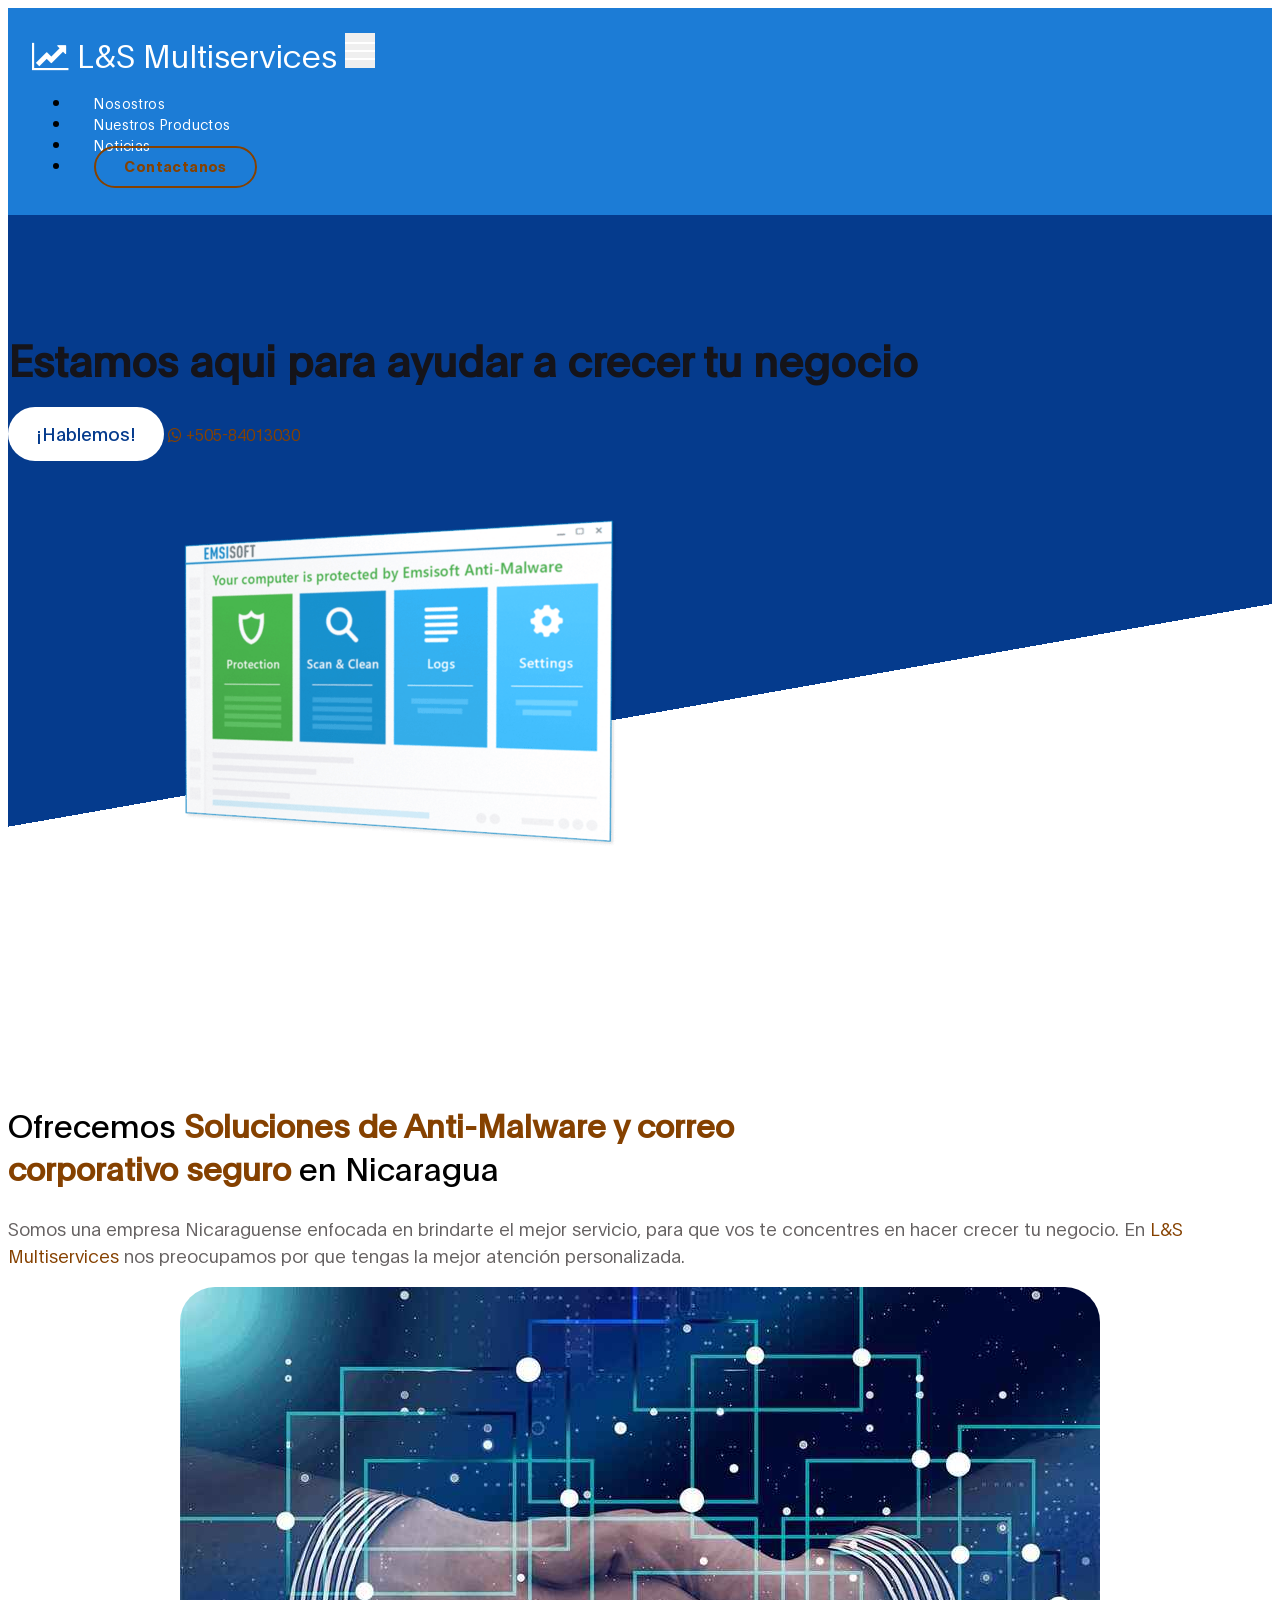
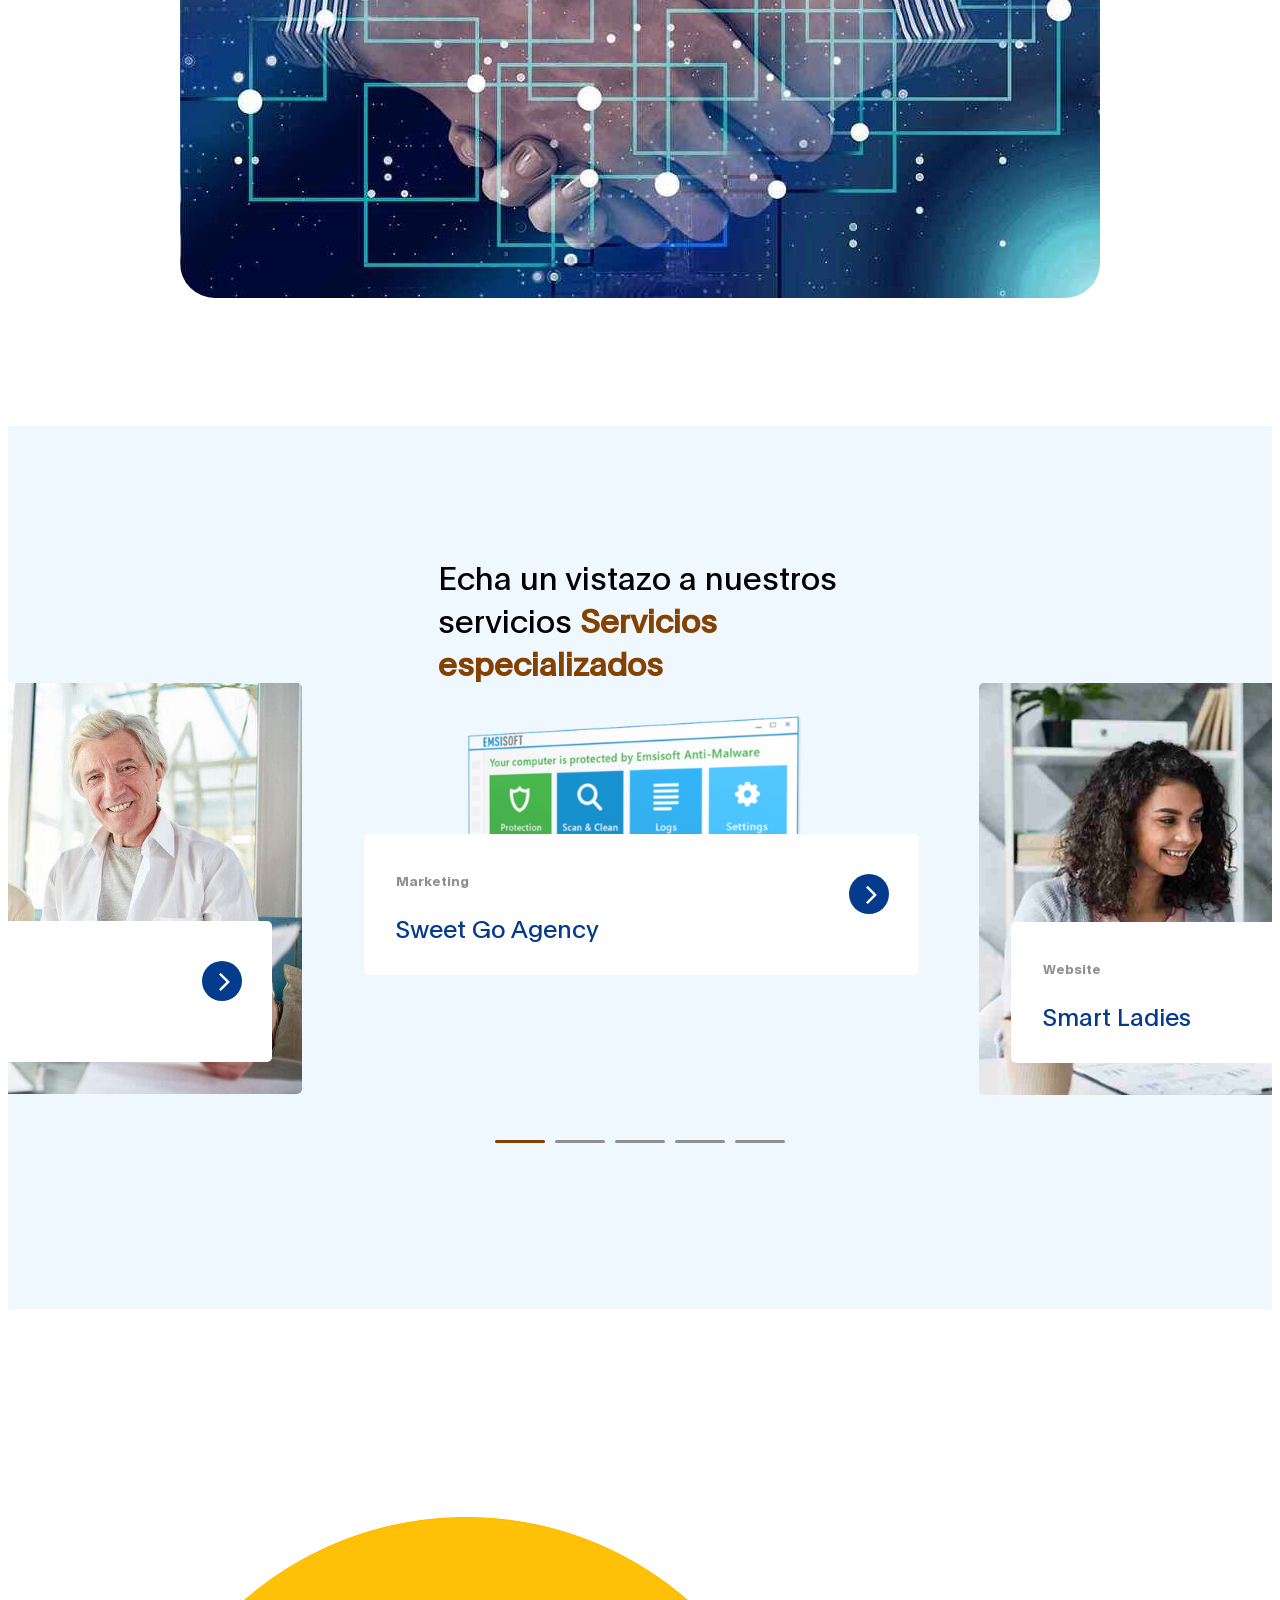
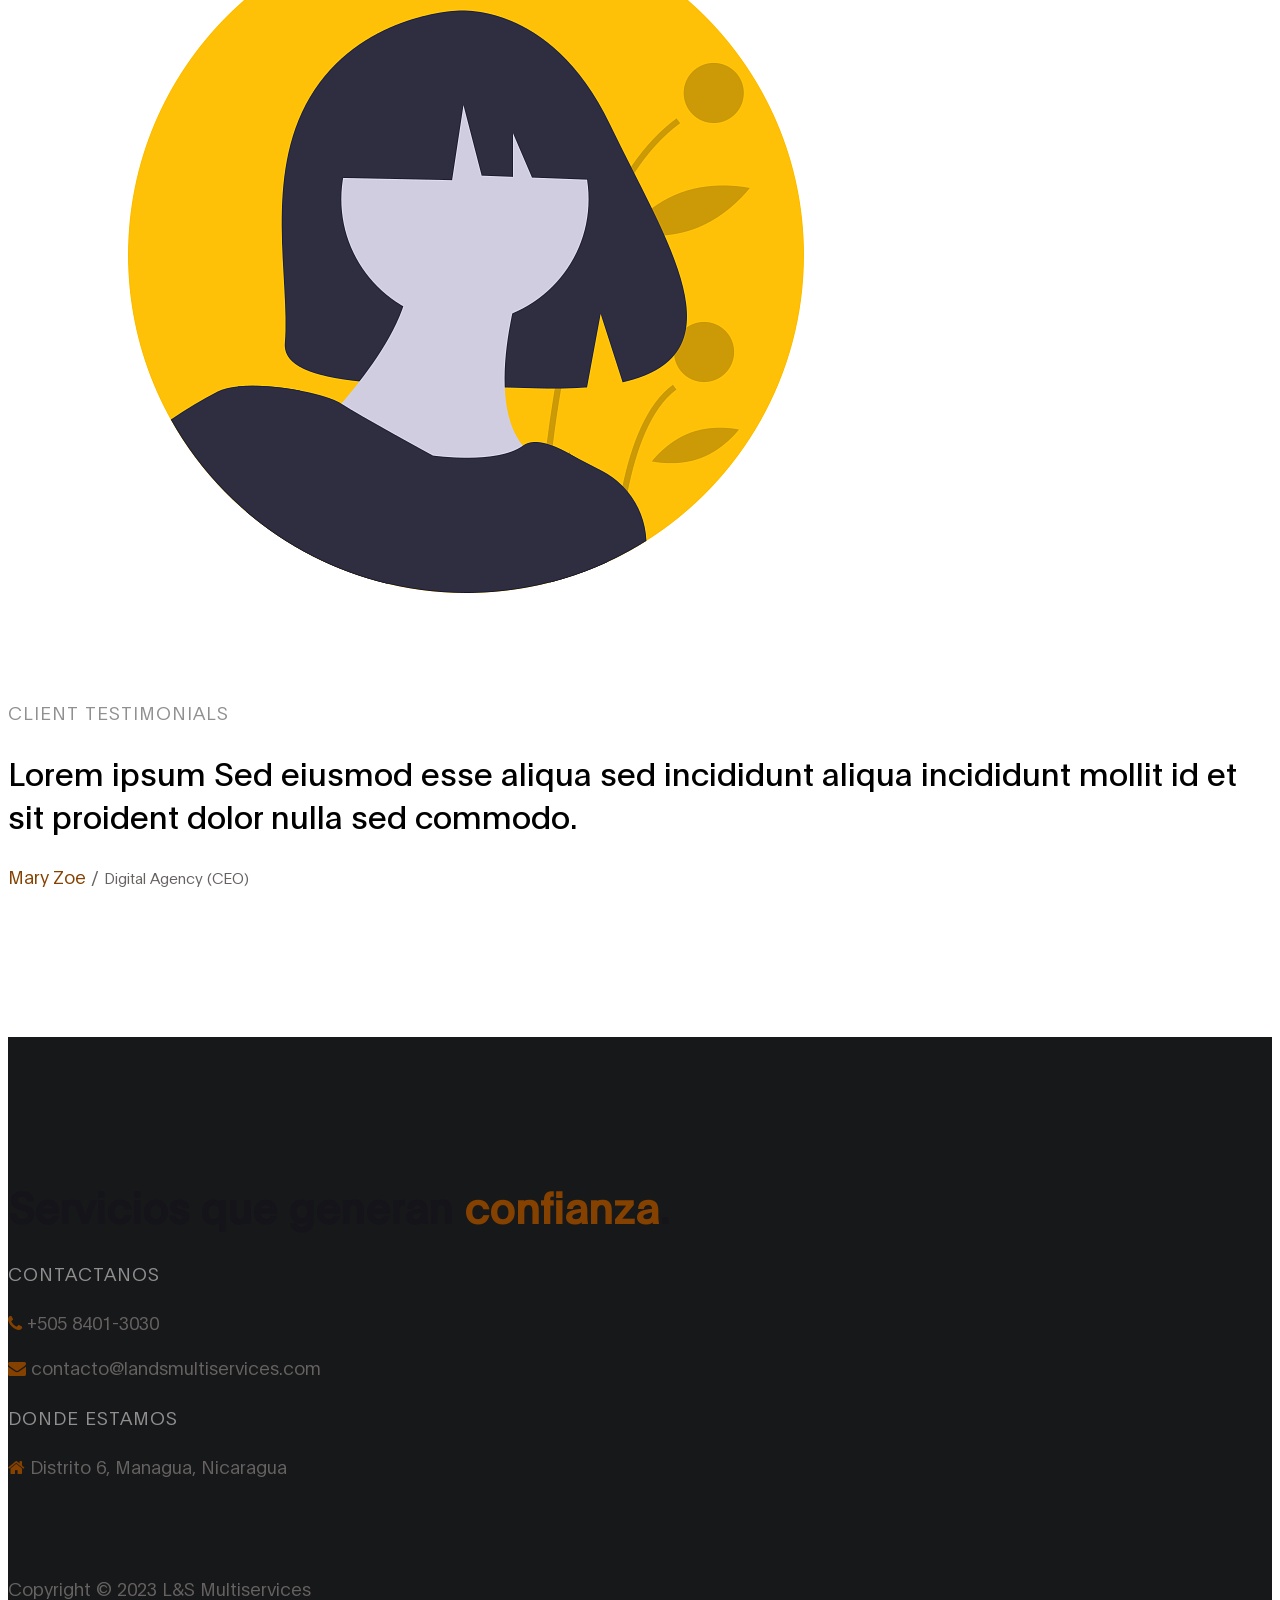
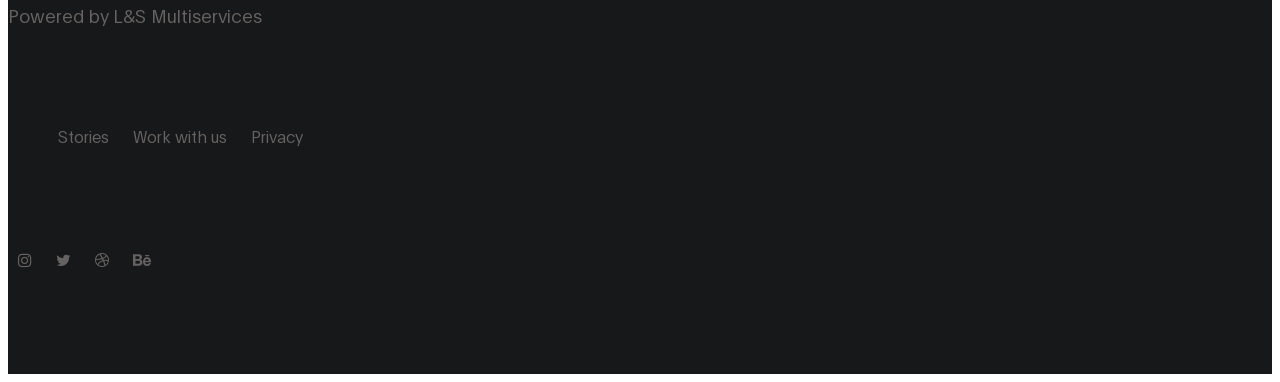
==== commit 2441a969: "cambios menores" ====
--- a/index.html
+++ b/index.html
@@ -2,7 +2,6 @@
 <html lang="es">
   <head>
     <title>L&S Multiservices</title>
-    <link rel="icon" type="image/x-icon" href="/images/imgtitulo.ico">
     <meta charset="UTF-8" />
     <meta http-equiv="X-UA-Compatible" content="IE=Edge" />
     <title>L&S Multiservices - Soluciones que generan confianza</title>
@@ -14,8 +13,7 @@
       name="description"
       content="En L&S Multiservices somos una empresa dedicada al brindarte el mejor servicio de hosting y correo corporativo"/>
     <meta property="og:type" content="website" />
-    <meta property="og:url" content="https://www.landsmultiservices.com" />
-    <meta property="og:image" content="images\LogoLandS.jpg">
+    <meta property="og:url" content="https://metatags.io/" />
     <meta
       property="og:title"
       content="L&S Multiservices - Soluciones que generan confianza"
@@ -24,7 +22,7 @@
       property="og:description"
       content="En L&S Multiservices somos una empresa dedicada al brindarte el mejor servicio de hosting y correo corporativo"
     />
-    <meta name="keywords" content="Antivirus, Antimalware, Antivirus Windows, Emsisoft, Emsisoft Managua, Antivirus Managua, Antivirus Windows,Antimalware Managua, Correo corporativo, Hosting, Pagina Web, Correos, Soluciones Tecnologicas, Soluciones de tecnologia" />
+    <meta name="keywords" content="Correo corporativo, Hosting, Pagina Web, Correos, Antivirus, Antimalware, Antivirus Windows" />
     <meta name="author" content="L&S Multiservices" />
     <link rel="canonical" href="https://www.landsmultiservices.com" />
     <meta name="viewport" content="width=device-width, initial-scale=1.0, shrink-to-fit=no, viewport-fit=cover">
@@ -43,7 +41,7 @@
     <nav class="navbar navbar-expand-lg">
       <div class="container">
         <a class="navbar-brand" href="index.html">
-         <img class="bordes_redondos" src="images/ImagotipoSmall.webp" alt="Logo de L&S Multiservices">
+          <i class="fa fa-line-chart"></i>
          L&S Multiservices
         </a>
 
@@ -69,7 +67,7 @@
               <a href="#project" class="nav-link smoothScroll">Nuestros Productos</a>
             </li>
             <li class="nav-item">
-              <a href="blog.html" class="nav-link smoothScroll">Noticias</a>
+              <a href="blog.html" class="nav-link">Noticias</a>
             </li>
             <li class="nav-item">
               <a href="contact.html" class="nav-link contact">Contactanos</a>
@@ -89,9 +87,10 @@
             class="col-lg-6 col-md-10 col-12 d-flex flex-column justify-content-center align-items-center"
           >
             <div class="hero-text">
-              <h1 class="text-white" data-aos="fade-down">
-                 Emsisoft Antimalware, correos corporativos y soluciones informáticas
+              <h1 class="text-white" data-aos="fade-up">
+                Estamos aqui para ayudar a crecer tu negocio
               </h1>
+
               <a
                 href="https://wa.link/m8fu52"
                 class="custom-btn btn-bg btn mt-3"
@@ -99,11 +98,12 @@
                 data-aos-delay="50"
                 >¡Hablemos!</a
               >
+
               <strong
                 class="d-block py-3 pl-5 text-white"
                 data-aos="fade-up"
                 data-aos-delay="10"
-                ><i class="fa fa-whatsapp"></i>+505-84013030</strong
+                ><i class="fa fa-whatsapp"></i> +505-84013030</strong
               >
             </div>
           </div>
@@ -113,7 +113,7 @@
               <img
                 src="images/Emsisoft/ui_layout_mockup_3d.png"
                 class="img-fluid"
-                alt="Emsisoft panel antimalware"
+                alt="working girl"
               />
             </div>
           </div>
@@ -128,7 +128,7 @@
           <div class="col-lg-7 mx-auto col-md-10 col-12">
             <div class="about-info">
               <h2 class="mb-4" data-aos="fade-up">
-                Brindamos <strong>soluciones de anti-malware y correo corporativo seguro</strong> en Nicaragua
+                Ofrecemos <strong>Soluciones de Anti-Malware y correo corporativo seguro</strong> en Nicaragua
               </h2>
 
               <p class="mb-0" data-aos="fade-up">
@@ -138,7 +138,7 @@
             </div>
 
             <div class="about-image" data-aos="fade-up" data-aos-delay="200">
-              <img src="images/HandShakeB2b.jpg" class="img-fluid" alt="Landsmultiservices y tu negocio" />
+              <img src="images/HandShakeB2b.jpg" class="img-fluid" alt="office" />
             </div>
           </div>
         </div>
@@ -360,6 +360,9 @@
             data-aos-delay="500"
           >
             <ul class="footer-link">
+              <li><a href="#">Stories</a></li>
+              <li><a href="#">Work with us</a></li>
+              <li><a href="#">Privacy</a></li>
             </ul>
           </div>
 
@@ -369,8 +372,10 @@
             data-aos-delay="600"
           >
             <ul class="social-icon">
-              <li><a href="https//www.instagram.com/landsmultiservices" class="fa fa-instagram"></a></li>
-              <li><a href="https://www.facebook.com/landsmultiservices" class="fa fa-facebook"></a></li>
+              <li><a href="#" class="fa fa-instagram"></a></li>
+              <li><a href="#" class="fa fa-twitter"></a></li>
+              <li><a href="#" class="fa fa-dribbble"></a></li>
+              <li><a href="#" class="fa fa-behance"></a></li>
             </ul>
           </div>
         </div>
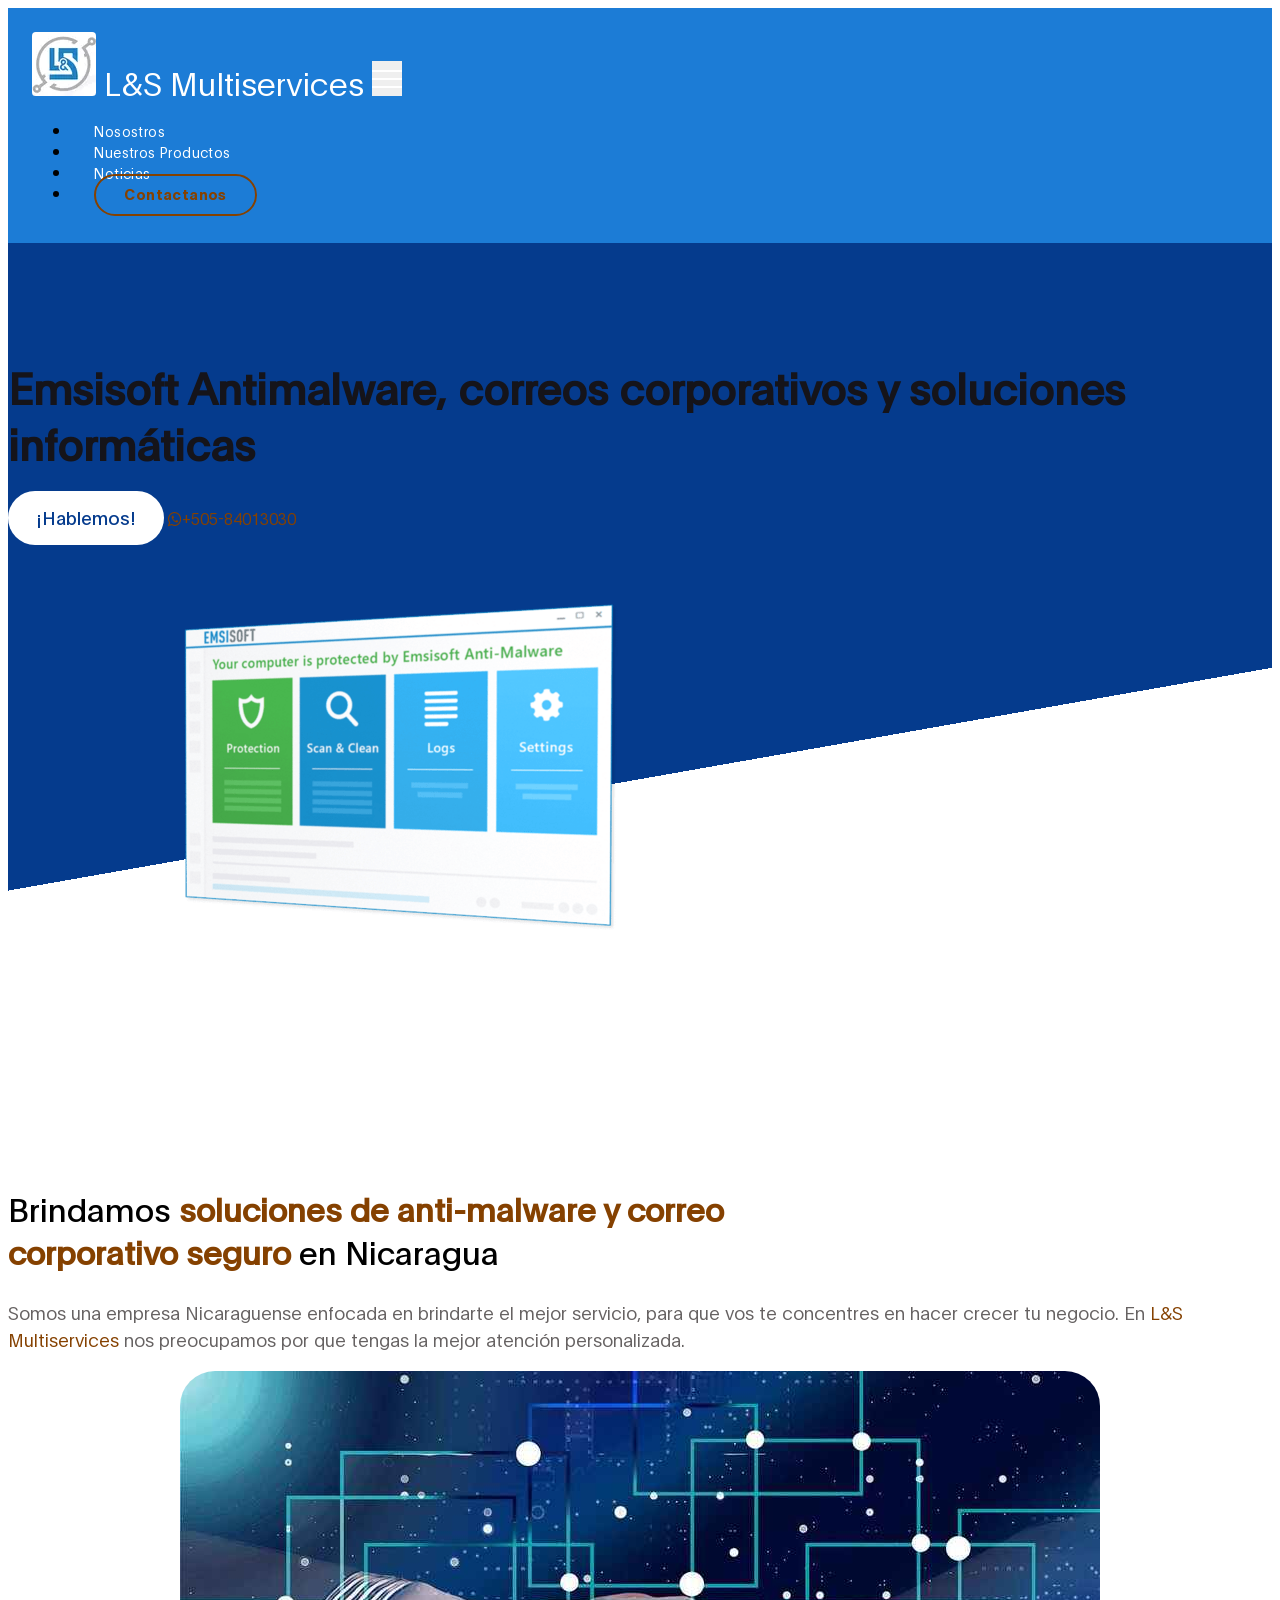
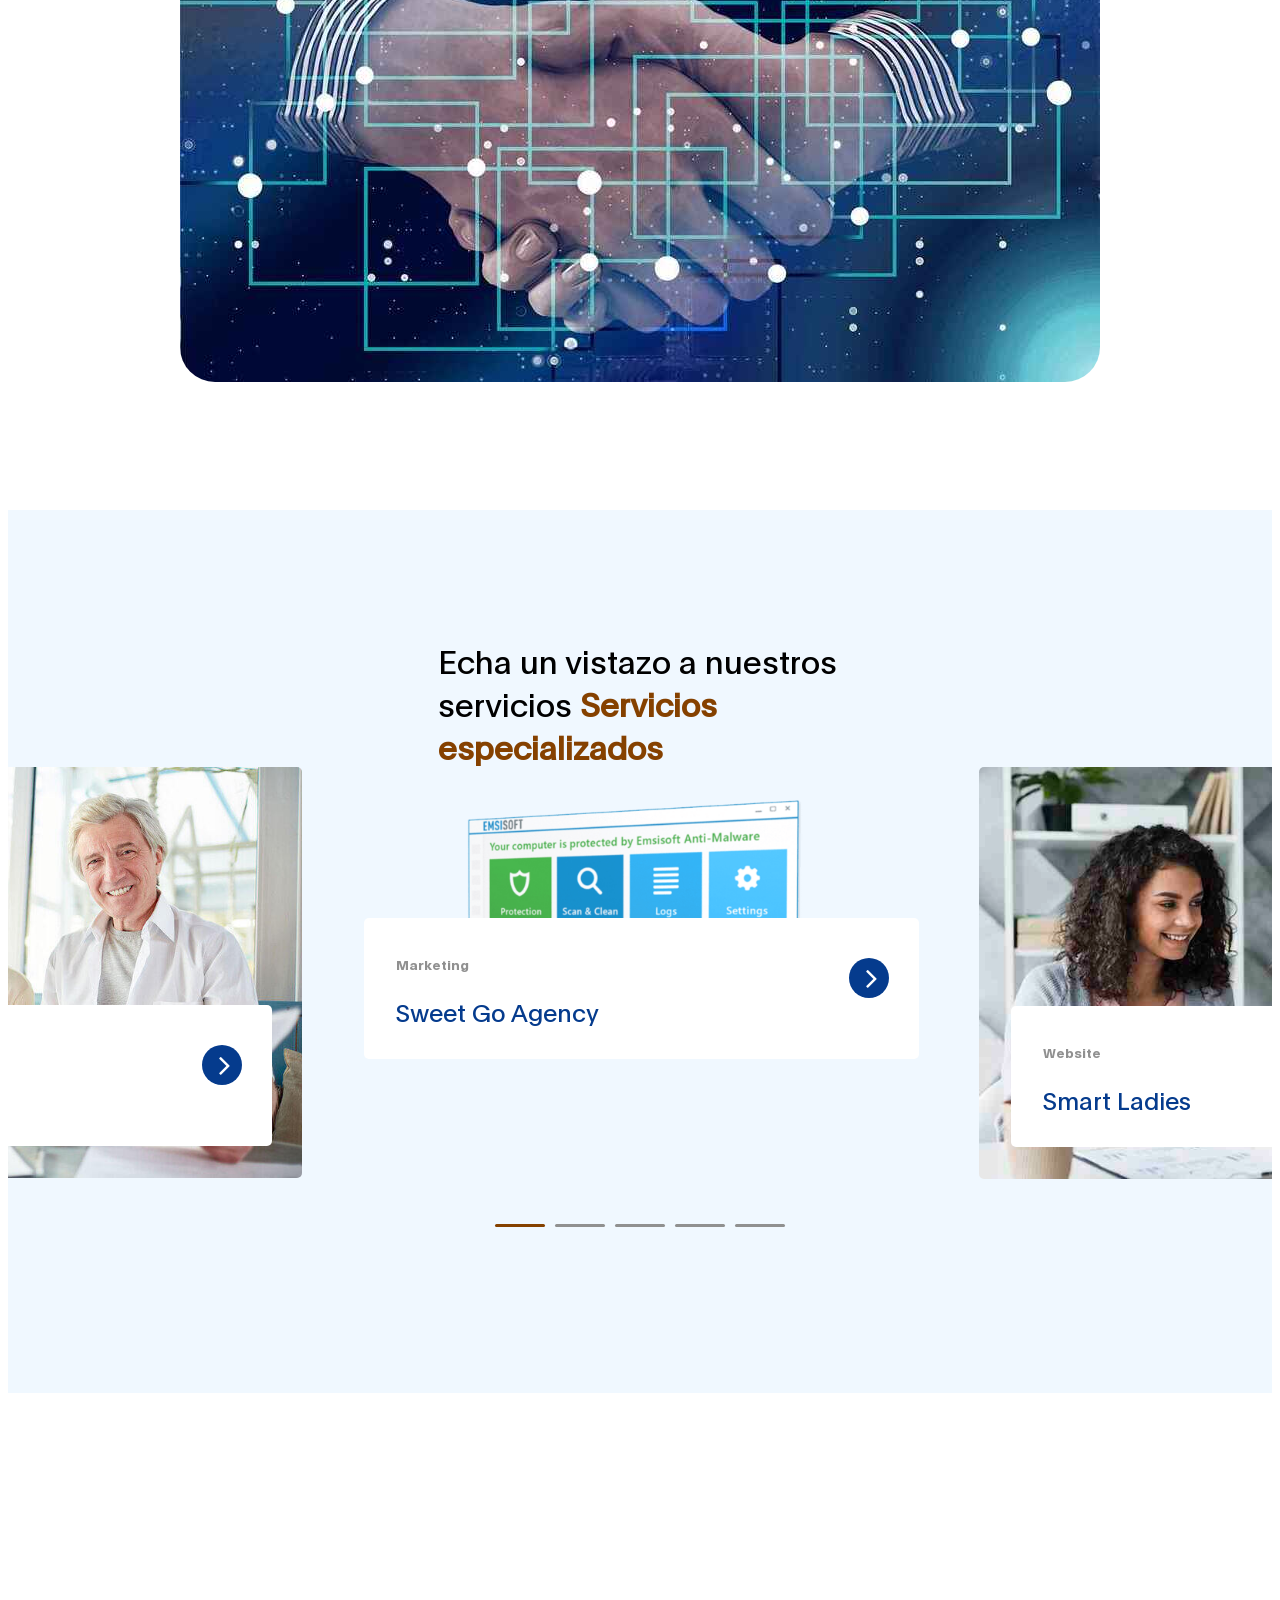
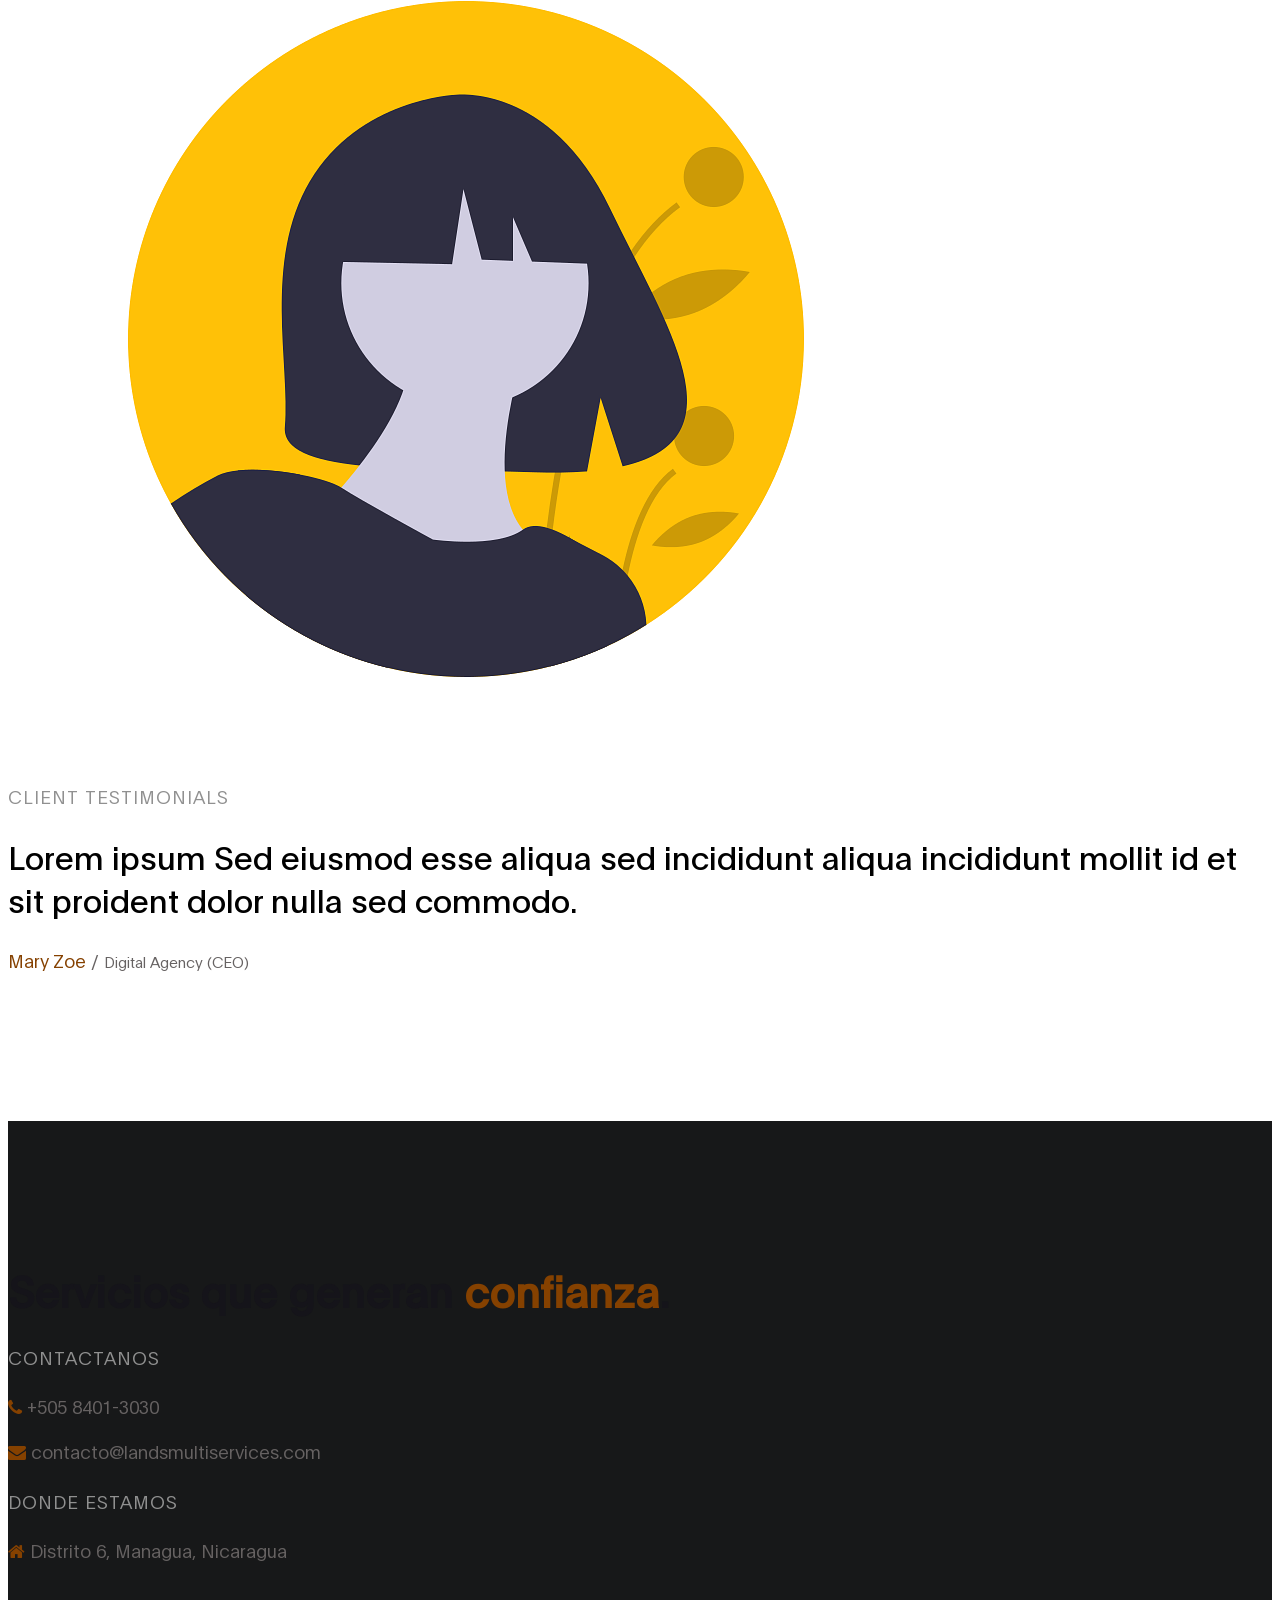
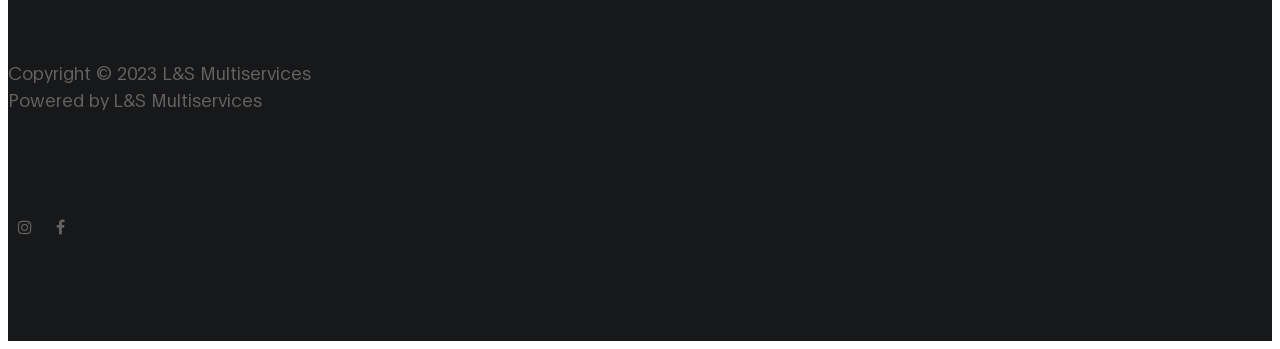
==== commit cac7b6ca: "Merge branch 'master' of https://github.com/scottmartinez/L-SMultiservices" ====
--- a/index.html
+++ b/index.html
@@ -2,6 +2,7 @@
 <html lang="es">
   <head>
     <title>L&S Multiservices</title>
+    <link rel="icon" type="image/x-icon" href="/images/imgtitulo.ico">
     <meta charset="UTF-8" />
     <meta http-equiv="X-UA-Compatible" content="IE=Edge" />
     <title>L&S Multiservices - Soluciones que generan confianza</title>
@@ -13,7 +14,8 @@
       name="description"
       content="En L&S Multiservices somos una empresa dedicada al brindarte el mejor servicio de hosting y correo corporativo"/>
     <meta property="og:type" content="website" />
-    <meta property="og:url" content="https://metatags.io/" />
+    <meta property="og:url" content="https://www.landsmultiservices.com" />
+    <meta property="og:image" content="images\LogoLandS.jpg">
     <meta
       property="og:title"
       content="L&S Multiservices - Soluciones que generan confianza"
@@ -22,7 +24,7 @@
       property="og:description"
       content="En L&S Multiservices somos una empresa dedicada al brindarte el mejor servicio de hosting y correo corporativo"
     />
-    <meta name="keywords" content="Correo corporativo, Hosting, Pagina Web, Correos, Antivirus, Antimalware, Antivirus Windows" />
+    <meta name="keywords" content="Antivirus, Antimalware, Antivirus Windows, Emsisoft, Emsisoft Managua, Antivirus Managua, Antivirus Windows,Antimalware Managua, Correo corporativo, Hosting, Pagina Web, Correos, Soluciones Tecnologicas, Soluciones de tecnologia" />
     <meta name="author" content="L&S Multiservices" />
     <link rel="canonical" href="https://www.landsmultiservices.com" />
     <meta name="viewport" content="width=device-width, initial-scale=1.0, shrink-to-fit=no, viewport-fit=cover">
@@ -41,7 +43,7 @@
     <nav class="navbar navbar-expand-lg">
       <div class="container">
         <a class="navbar-brand" href="index.html">
-          <i class="fa fa-line-chart"></i>
+         <img class="bordes_redondos" src="images/ImagotipoSmall.webp" alt="Logo de L&S Multiservices">
          L&S Multiservices
         </a>
 
@@ -67,7 +69,7 @@
               <a href="#project" class="nav-link smoothScroll">Nuestros Productos</a>
             </li>
             <li class="nav-item">
-              <a href="blog.html" class="nav-link">Noticias</a>
+              <a href="blog.html" class="nav-link smoothScroll">Noticias</a>
             </li>
             <li class="nav-item">
               <a href="contact.html" class="nav-link contact">Contactanos</a>
@@ -87,10 +89,9 @@
             class="col-lg-6 col-md-10 col-12 d-flex flex-column justify-content-center align-items-center"
           >
             <div class="hero-text">
-              <h1 class="text-white" data-aos="fade-up">
-                Estamos aqui para ayudar a crecer tu negocio
+              <h1 class="text-white" data-aos="fade-down">
+                 Emsisoft Antimalware, correos corporativos y soluciones informáticas
               </h1>
-
               <a
                 href="https://wa.link/m8fu52"
                 class="custom-btn btn-bg btn mt-3"
@@ -98,12 +99,11 @@
                 data-aos-delay="50"
                 >¡Hablemos!</a
               >
-
               <strong
                 class="d-block py-3 pl-5 text-white"
                 data-aos="fade-up"
                 data-aos-delay="10"
-                ><i class="fa fa-whatsapp"></i> +505-84013030</strong
+                ><i class="fa fa-whatsapp"></i>+505-84013030</strong
               >
             </div>
           </div>
@@ -113,7 +113,7 @@
               <img
                 src="images/Emsisoft/ui_layout_mockup_3d.png"
                 class="img-fluid"
-                alt="working girl"
+                alt="Emsisoft panel antimalware"
               />
             </div>
           </div>
@@ -128,7 +128,7 @@
           <div class="col-lg-7 mx-auto col-md-10 col-12">
             <div class="about-info">
               <h2 class="mb-4" data-aos="fade-up">
-                Ofrecemos <strong>Soluciones de Anti-Malware y correo corporativo seguro</strong> en Nicaragua
+                Brindamos <strong>soluciones de anti-malware y correo corporativo seguro</strong> en Nicaragua
               </h2>
 
               <p class="mb-0" data-aos="fade-up">
@@ -138,7 +138,7 @@
             </div>
 
             <div class="about-image" data-aos="fade-up" data-aos-delay="200">
-              <img src="images/HandShakeB2b.jpg" class="img-fluid" alt="office" />
+              <img src="images/HandShakeB2b.jpg" class="img-fluid" alt="Landsmultiservices y tu negocio" />
             </div>
           </div>
         </div>
@@ -360,9 +360,6 @@
             data-aos-delay="500"
           >
             <ul class="footer-link">
-              <li><a href="#">Stories</a></li>
-              <li><a href="#">Work with us</a></li>
-              <li><a href="#">Privacy</a></li>
             </ul>
           </div>
 
@@ -372,10 +369,8 @@
             data-aos-delay="600"
           >
             <ul class="social-icon">
-              <li><a href="#" class="fa fa-instagram"></a></li>
-              <li><a href="#" class="fa fa-twitter"></a></li>
-              <li><a href="#" class="fa fa-dribbble"></a></li>
-              <li><a href="#" class="fa fa-behance"></a></li>
+              <li><a href="https//www.instagram.com/landsmultiservices" class="fa fa-instagram"></a></li>
+              <li><a href="https://www.facebook.com/landsmultiservices" class="fa fa-facebook"></a></li>
             </ul>
           </div>
         </div>
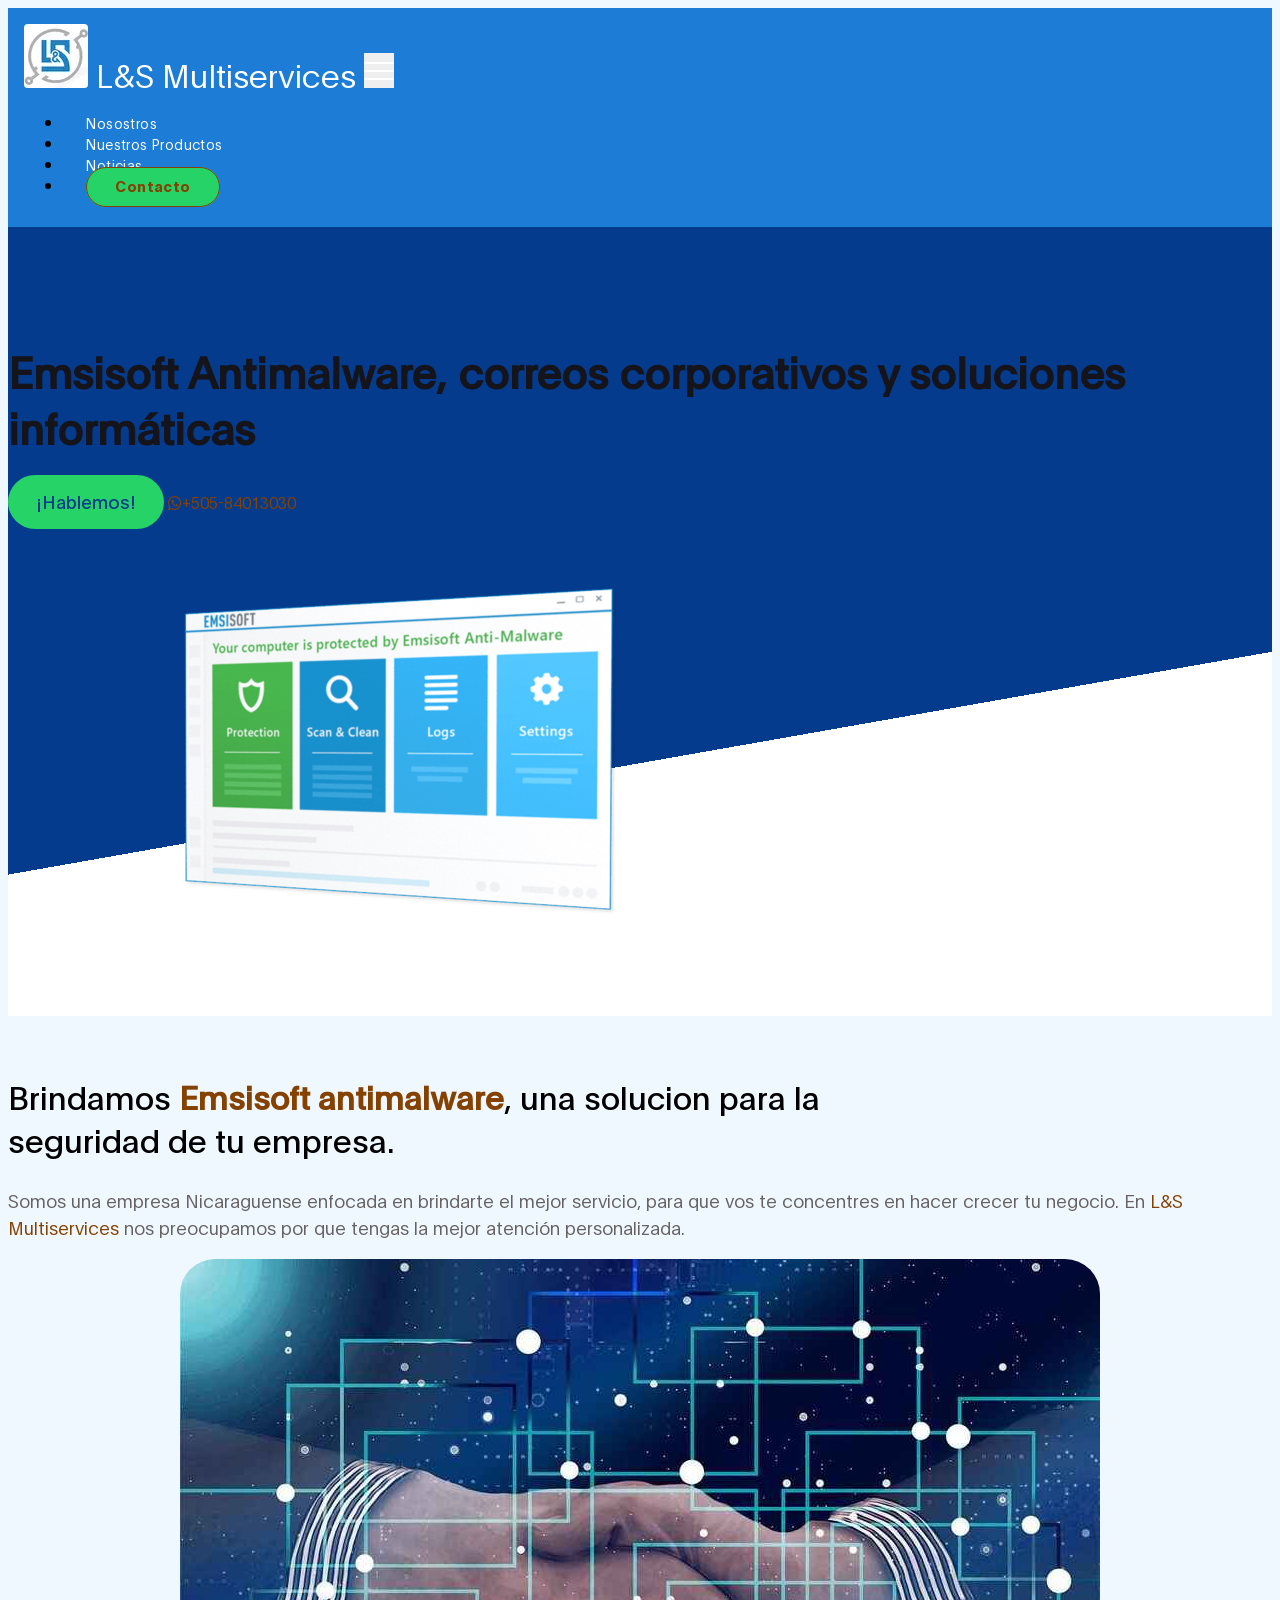
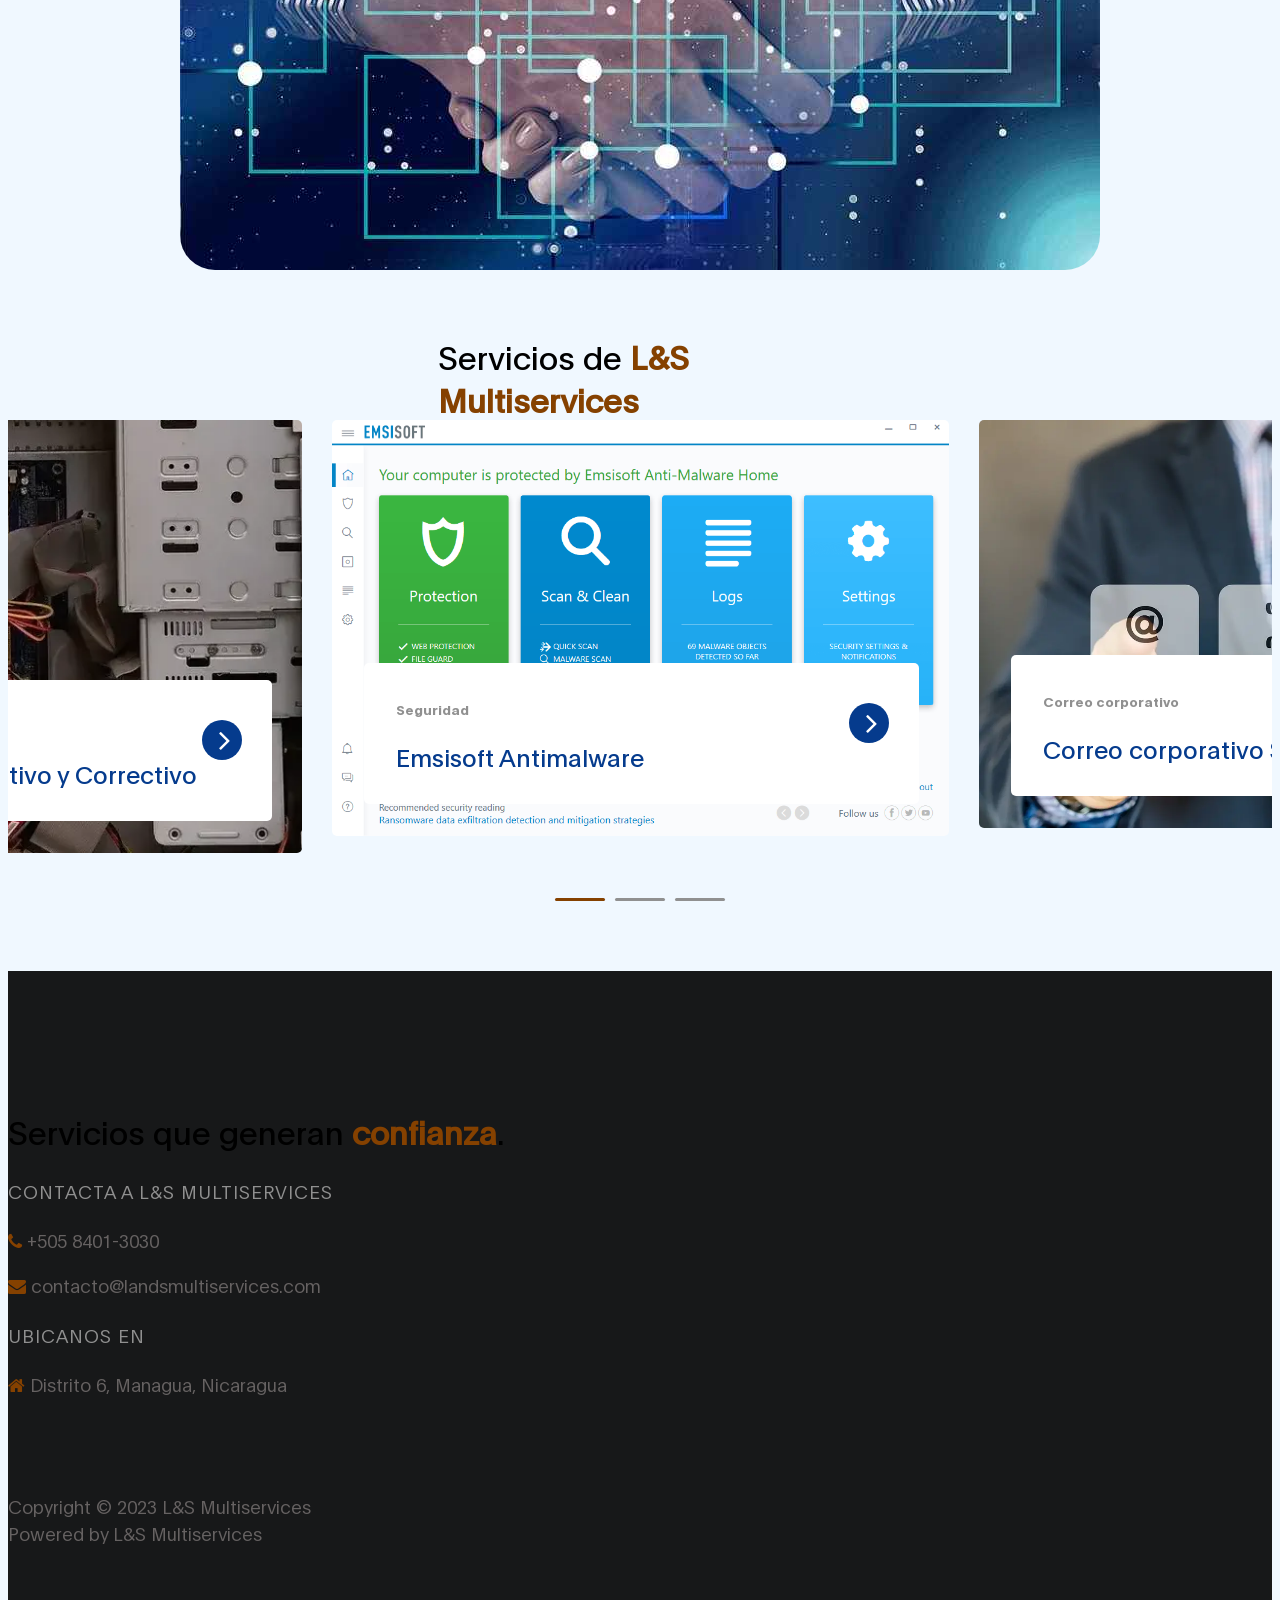
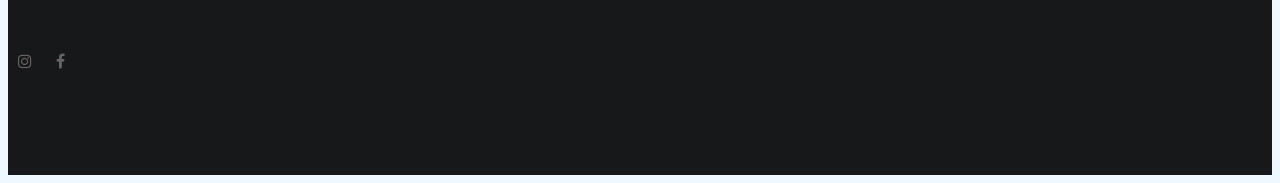
==== commit bbce8b0d: "Removidos detalles del index" ====
--- a/index.html
+++ b/index.html
@@ -1,7 +1,16 @@
 <!DOCTYPE html>
 <html lang="es">
   <head>
-    <title>L&S Multiservices</title>
+    <!-- Google tag (gtag.js) -->
+<script async src="https://www.googletagmanager.com/gtag/js?id=G-SL2SSBML0R"></script>
+<script>
+  window.dataLayer = window.dataLayer || [];
+  function gtag(){dataLayer.push(arguments);}
+  gtag('js', new Date());
+
+  gtag('config', 'G-SL2SSBML0R');
+</script>
+    <title>L&S Multiservices-Emsisoft Soluciones que generan confianza</title>
     <link rel="icon" type="image/x-icon" href="/images/imgtitulo.ico">
     <meta charset="UTF-8" />
     <meta http-equiv="X-UA-Compatible" content="IE=Edge" />
@@ -12,21 +21,23 @@
     />
     <meta
       name="description"
-      content="En L&S Multiservices somos una empresa dedicada al brindarte el mejor servicio de hosting y correo corporativo"/>
+      content="En L&S Multiservices somos una empresa dedicada al brindarte uno de los mejores Antivirus y Antimalware del Mercado, Emsisoft con 20 años de experiencia, servicio de hosting y correo corporativo"/>
     <meta property="og:type" content="website" />
     <meta property="og:url" content="https://www.landsmultiservices.com" />
-    <meta property="og:image" content="images\LogoLandS.jpg">
+    <meta property="og:image" content="images\SoloLogo.jpg">
+    <meta property="og:image:alt" content="Facebook L&S Multiservices">
     <meta
       property="og:title"
       content="L&S Multiservices - Soluciones que generan confianza"
     />
     <meta
       property="og:description"
-      content="En L&S Multiservices somos una empresa dedicada al brindarte el mejor servicio de hosting y correo corporativo"
+      content="En L&S Multiservices somos una empresa dedicada al brindarte uno de los mejores Antivirus y Antimalware del Mercado, Emsisoft con 20 años de experiencia, servicio de hosting y correo corporativo"
     />
-    <meta name="keywords" content="Antivirus, Antimalware, Antivirus Windows, Emsisoft, Emsisoft Managua, Antivirus Managua, Antivirus Windows,Antimalware Managua, Correo corporativo, Hosting, Pagina Web, Correos, Soluciones Tecnologicas, Soluciones de tecnologia" />
+    <meta name="keywords" content="LyS Multiservices, LandsMultiservices,Antivirus gratis,Antivirus online,Antivirus Nicaragua, Antimalware Nicaragua, Antivirus Windows, Emsisoft, Emsisoft Managua, Antivirus Managua, Antivirus Windows,Antimalware Managua, Correo corporativo, Hosting, Pagina Web, Correos, Soluciones Tecnologicas, Soluciones de tecnologia" />
     <meta name="author" content="L&S Multiservices" />
     <link rel="canonical" href="https://www.landsmultiservices.com" />
+    
     <meta name="viewport" content="width=device-width, initial-scale=1.0, shrink-to-fit=no, viewport-fit=cover">
     <meta name="robots" content="index, follow" />
     <link rel="stylesheet" href="css/bootstrap.min.css" />
@@ -43,7 +54,7 @@
     <nav class="navbar navbar-expand-lg">
       <div class="container">
         <a class="navbar-brand" href="index.html">
-         <img class="bordes_redondos" src="images/ImagotipoSmall.webp" alt="Logo de L&S Multiservices">
+         <img class="bordes_redondos" src="images/ImagotipoSmall.webp" alt="Logo de L&S Multiservices" title="Logotipo de L&S Multiservices">
          L&S Multiservices
         </a>
 
@@ -72,7 +83,14 @@
               <a href="blog.html" class="nav-link smoothScroll">Noticias</a>
             </li>
             <li class="nav-item">
-              <a href="contact.html" class="nav-link contact">Contactanos</a>
+              <a
+              title="Contactar L&S Multiservices con Whatsapp"
+                href="https://wa.link/m8fu52"
+                class="custom-btn btn-bg btn nav-link contact"
+                data-aos="fade-down"
+                data-aos-delay="50"
+                >Contacto</a
+              >
             </li>
           </ul>
         </div>
@@ -93,6 +111,7 @@
                  Emsisoft Antimalware, correos corporativos y soluciones informáticas
               </h1>
               <a
+              title="Contactar L&S Multiservices con Whatsapp"
                 href="https://wa.link/m8fu52"
                 class="custom-btn btn-bg btn mt-3"
                 data-aos="fade-down"
@@ -128,7 +147,7 @@
           <div class="col-lg-7 mx-auto col-md-10 col-12">
             <div class="about-info">
               <h2 class="mb-4" data-aos="fade-up">
-                Brindamos <strong>soluciones de anti-malware y correo corporativo seguro</strong> en Nicaragua
+                Brindamos <strong> Emsisoft antimalware</strong>, una solucion para la seguridad de tu empresa.
               </h2>
 
               <p class="mb-0" data-aos="fade-up">
@@ -138,7 +157,7 @@
             </div>
 
             <div class="about-image" data-aos="fade-up" data-aos-delay="200">
-              <img src="images/HandShakeB2b.jpg" class="img-fluid" alt="Landsmultiservices y tu negocio" />
+              <img src="images/HandShakeB2b.jpg" class="img-fluid" alt="L y S multiservices y tu negocio" title="Tu negocio y L&S Multiservices haciendo equipo" />
             </div>
           </div>
         </div>
@@ -151,28 +170,23 @@
         <div class="row">
           <div class="col-lg-12 col-12">
             <h2 class="mb-5 text-center" data-aos="fade-up">
-              Echa un vistazo a nuestros servicios
-              <strong>Servicios especializados</strong>
+              Servicios de <strong>L&S Multiservices</strong>
             </h2>
 
             <div class="owl-carousel owl-theme" id="project-slide">
-              <div
-                class="item project-wrapper"
-                data-aos="fade-up"
-                data-aos-delay="50"
-              >
+              <div class="item project-wrapper" data-aos="fade-up">
                 <img
-                  src="images/Emsisoft/ui_layout_mockup_3d.png"
+                  src="images/Emsisoft/PanelControl.png"
                   class="img-fluid"
                   alt="project image"
                 />
 
                 <div class="project-info">
-                  <small>Marketing</small>
+                  <small>Seguridad</small>
 
                   <h3>
                     <a href="project-detail.html">
-                      <span>Sweet Go Agency</span>
+                      <span>Emsisoft Antimalware </span>
                       <i class="fa fa-angle-right project-icon"></i>
                     </a>
                   </h3>
@@ -181,17 +195,17 @@
 
               <div class="item project-wrapper" data-aos="fade-up">
                 <img
-                  src="images/project/project-image02.jpg"
+                  src="images/EmailCoporativo.webp"
                   class="img-fluid"
                   alt="project image"
                 />
 
                 <div class="project-info">
-                  <small>Website</small>
+                  <small>Correo corporativo</small>
 
                   <h3>
                     <a href="project-detail.html">
-                      <span>Smart Ladies</span>
+                      <span>Correo corporativo Seguro</span>
                       <i class="fa fa-angle-right project-icon"></i>
                     </a>
                   </h3>
@@ -200,99 +214,23 @@
 
               <div class="item project-wrapper" data-aos="fade-up">
                 <img
-                  src="images/project/project-image03.jpg"
+                  src="images/SoporteTecnicoPC (1).webp"
                   class="img-fluid"
                   alt="project image"
                 />
 
                 <div class="project-info">
-                  <small>Branding</small>
+                  <small>Soporte</small>
 
                   <h3>
                     <a href="project-detail.html">
-                      <span>Shoes factory</span>
+                      <span>Mantenimiento Preventivo y Correctivo</span>
                       <i class="fa fa-angle-right project-icon"></i>
                     </a>
                   </h3>
                 </div>
               </div>
-
-              <div class="item project-wrapper" data-aos="fade-up">
-                <img
-                  src="images/project/project-image04.jpg"
-                  class="img-fluid"
-                  alt="project image"
-                />
-
-                <div class="project-info">
-                  <small>Social Media</small>
-
-                  <h3>
-                    <a href="project-detail.html">
-                      <span>Race Bicycle</span>
-                      <i class="fa fa-angle-right project-icon"></i>
-                    </a>
-                  </h3>
-                </div>
-              </div>
-
-              <div class="item project-wrapper" data-aos="fade-up">
-                <img
-                  src="images/project/project-image05.jpg"
-                  class="img-fluid"
-                  alt="project image"
-                />
-
-                <div class="project-info">
-                  <small>Video</small>
-
-                  <h3>
-                    <a href="project-detail.html">
-                      <span>Ultimate HealthCare</span>
-                      <i class="fa fa-angle-right project-icon"></i>
-                    </a>
-                  </h3>
-                </div>
-              </div>
-            </div>
-          </div>
-        </div>
-      </div>
-    </section>
-
-    <!-- TESTIMONIAL -->
-    <section class="testimonial section-padding">
-      <div class="container">
-        <div class="row">
-          <div class="col-lg-6 col-md-5 col-12">
-            <div class="contact-image" data-aos="fade-up">
-              <img
-                src="images/female-avatar.png"
-                class="img-fluid"
-                alt="website"
-              />
-            </div>
-          </div>
-
-          <div class="col-lg-6 col-md-7 col-12">
-            <h4 class="my-5 pt-3" data-aos="fade-up" data-aos-delay="100">
-              Client Testimonials
-            </h4>
-
-            <div class="quote" data-aos="fade-up" data-aos-delay="200"></div>
-
-            <h2 class="mb-4" data-aos="fade-up" data-aos-delay="300">
-              Lorem ipsum Sed eiusmod esse aliqua sed incididunt aliqua
-              incididunt mollit id et sit proident dolor nulla sed commodo.
-            </h2>
-
-            <p data-aos="fade-up" data-aos-delay="400">
-              <strong>Mary Zoe</strong>
-
-              <span class="mx-1">/</span>
-
-              <small>Digital Agency (CEO)</small>
-            </p>
+            </div>
           </div>
         </div>
       </div>
@@ -302,9 +240,9 @@
       <div class="container">
         <div class="row">
           <div class="col-lg-5 mx-lg-auto col-md-8 col-10">
-            <h1 class="text-white" data-aos="fade-up" data-aos-delay="100">
+            <h2 class="text-white" data-aos="fade-up" data-aos-delay="100">
               Servicios que generan <strong>confianza</strong>.
-            </h1>
+            </h2>
           </div>
 
           <div
@@ -312,7 +250,7 @@
             data-aos="fade-left"
             data-aos-delay="2"
           >
-            <h4 class="my-4">Contactanos</h4>
+            <h4 class="my-4">Contacta a L&S Multiservices</h4>
 
             <p class="mb-1">
               <i class="fa fa-phone mr-2 footer-icon"></i>
@@ -332,7 +270,7 @@
             data-aos="fade-up"
             data-aos-delay="300"
           >
-            <h4 class="my-4">Donde estamos</h4>
+            <h4 class="my-4">Ubicanos en</h4>
 
             <p class="mb-1">
               <i class="fa fa-home mr-2 footer-icon"></i>
@@ -369,7 +307,7 @@
             data-aos-delay="600"
           >
             <ul class="social-icon">
-              <li><a href="https//www.instagram.com/landsmultiservices" class="fa fa-instagram"></a></li>
+              <li><a href="https://www.instagram.com/landsmultiservices" class="fa fa-instagram"></a></li>
               <li><a href="https://www.facebook.com/landsmultiservices" class="fa fa-facebook"></a></li>
             </ul>
           </div>
--- a/css/templatemo-digital-trend.css
+++ b/css/templatemo-digital-trend.css
@@ -2,9 +2,12 @@
 h3 {
   font-weight: 100;
 }
-.custom-btn.btn-bg,
+
 body {
-  background: var(--white-color);
+  background: var(--project-bg);
+}
+.custom-btn.btn-bg{
+  background: #25D366;
 }
 .about,
 .blog-header,
@@ -165,7 +168,7 @@
 }
 .custom-btn:focus,
 .custom-btn:hover {
-  background: var(--dark-color);
+  background:#128C7E ;
   color: var(--white-color);
   border-color: transparent;
 }
@@ -192,10 +195,10 @@
   color: var(--white-color);
 }
 .section-padding {
-  padding: 8em 0;
+  padding: 2em 0;
 }
 .section-padding-half {
-  padding: 4em 0;
+  padding: 1em 0;
 }
 .google-map iframe {
   display: block;
@@ -207,7 +210,7 @@
   top: 0;
   right: 0;
   left: 0;
-  padding: 1.5em;
+  padding: 1.0em;
 }
 .navbar-brand {
   color: var(--white-color);
@@ -232,7 +235,7 @@
   padding-left: 0;
 }
 .navbar-expand-lg .navbar-nav .nav-link.contact {
-  border: 2px solid var(--secondary-color);
+  border: .3px solid var(--secondary-color);
   border-radius: var(--border-radius-large);
   color: var(--secondary-color);
   font-family: var(--font-bold-family);
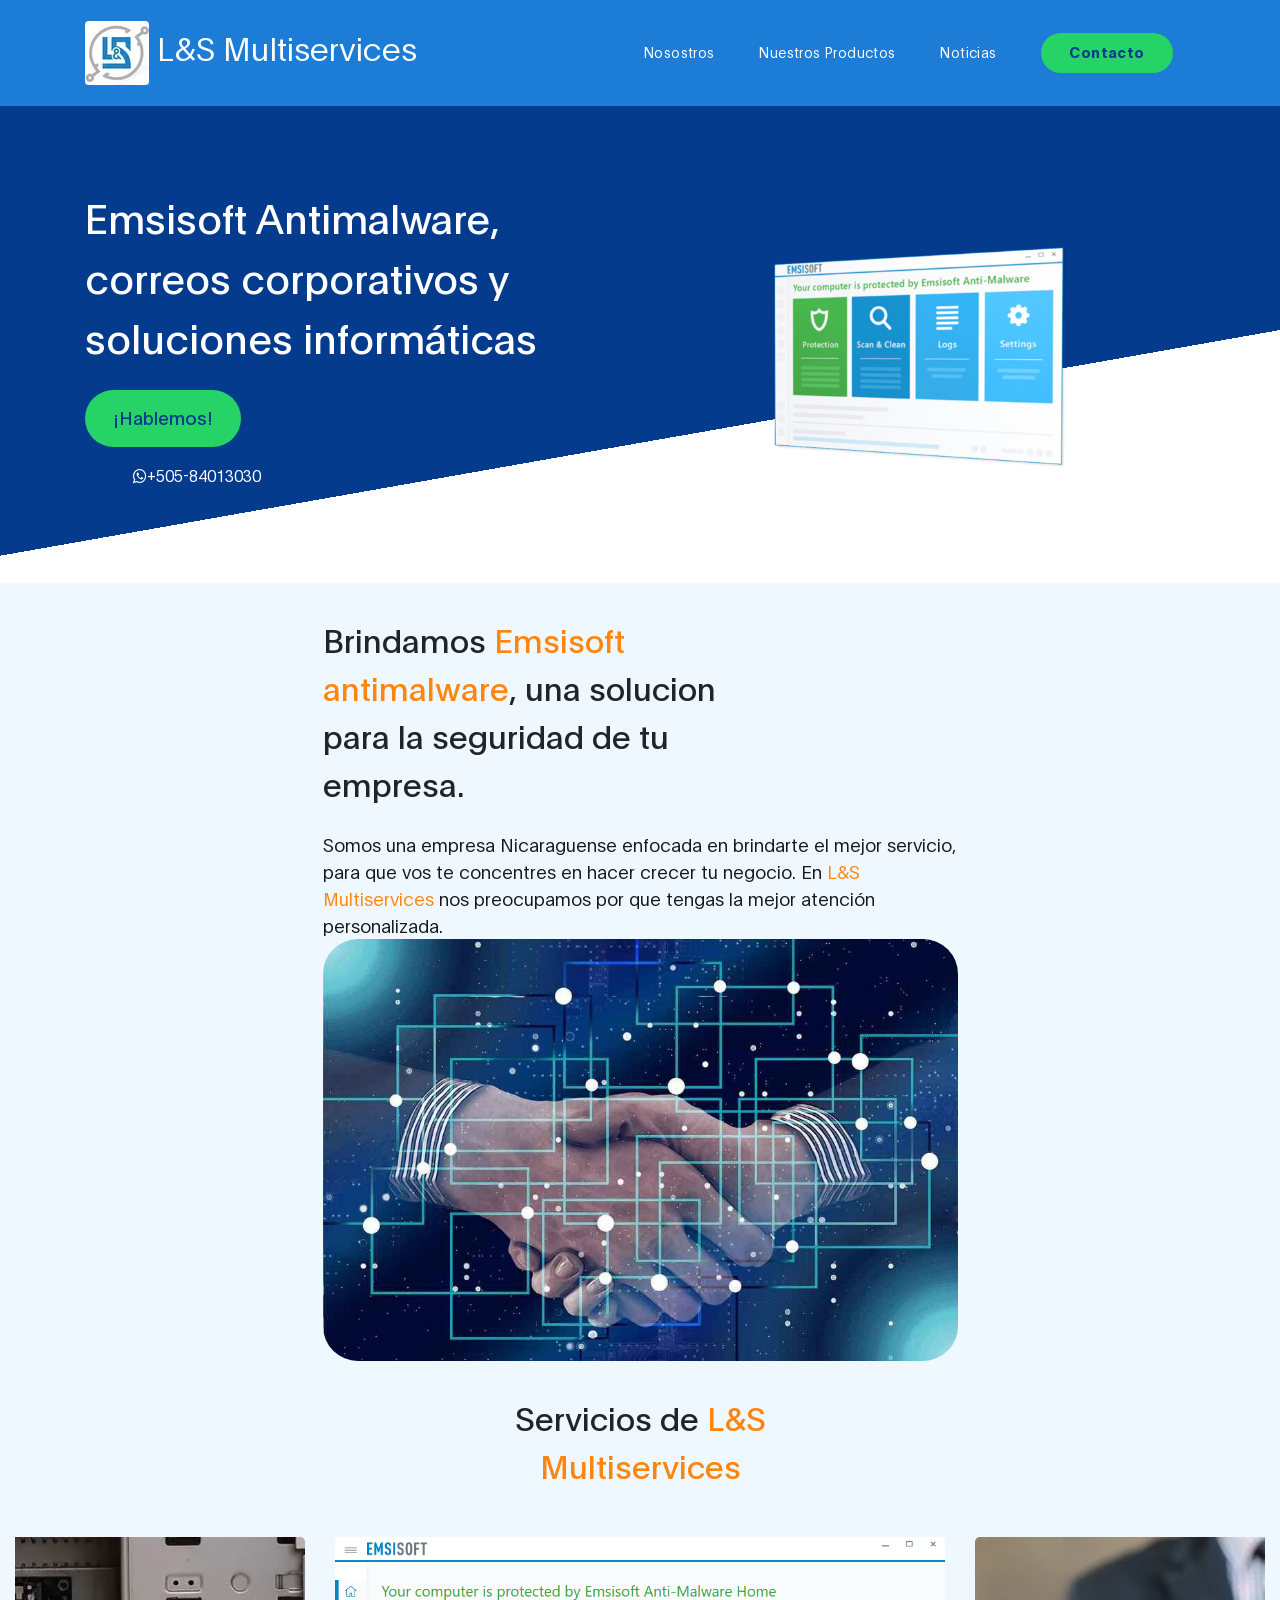
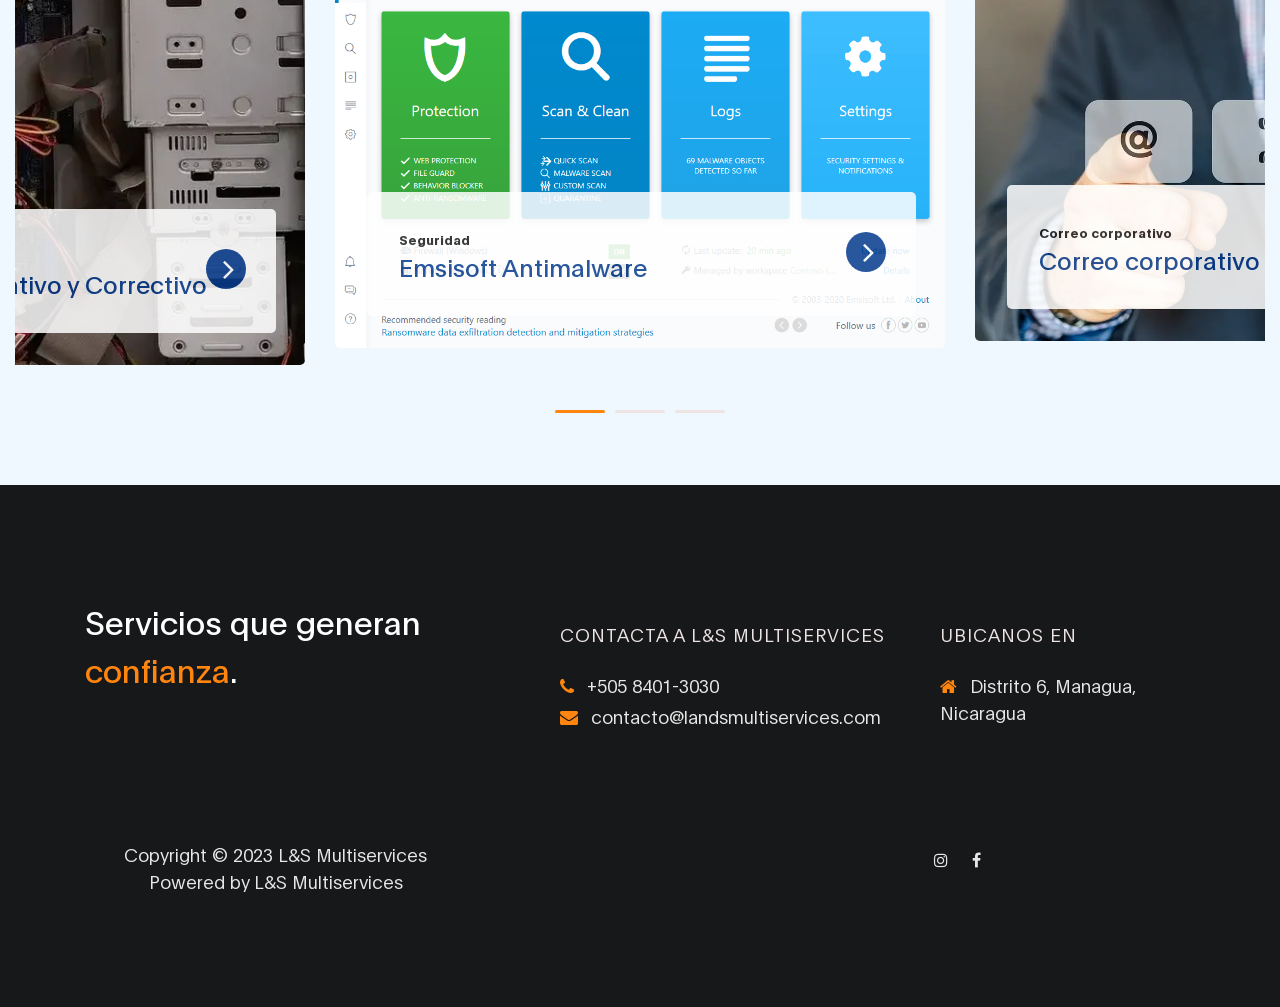
==== commit 140f2018: "cambios menores para seo" ====
--- a/index.html
+++ b/index.html
@@ -1,15 +1,6 @@
 <!DOCTYPE html>
 <html lang="es">
   <head>
-    <!-- Google tag (gtag.js) -->
-<script async src="https://www.googletagmanager.com/gtag/js?id=G-SL2SSBML0R"></script>
-<script>
-  window.dataLayer = window.dataLayer || [];
-  function gtag(){dataLayer.push(arguments);}
-  gtag('js', new Date());
-
-  gtag('config', 'G-SL2SSBML0R');
-</script>
     <title>L&S Multiservices-Emsisoft Soluciones que generan confianza</title>
     <link rel="icon" type="image/x-icon" href="/images/imgtitulo.ico">
     <meta charset="UTF-8" />
@@ -74,19 +65,19 @@
         <div class="collapse navbar-collapse" id="navbarNav">
           <ul class="navbar-nav ml-auto">
             <li class="nav-item">
-              <a href="#about" class="nav-link smoothScroll">Nosostros</a>
+              <a title="Acerca de LS Multiservices" href="#about" class="nav-link smoothScroll">Nosostros</a>
             </li>
             <li class="nav-item">
-              <a href="#project" class="nav-link smoothScroll">Nuestros Productos</a>
+              <a title="Servicios que brinda L&S Multiservices" href="#project" class="nav-link smoothScroll">Nuestros Productos</a>
             </li>
             <li class="nav-item">
-              <a href="blog.html" class="nav-link smoothScroll">Noticias</a>
+              <a title="Noticias de Emsisoft y L&S Multiservices" href="blog.html" class="nav-link smoothScroll">Noticias</a>
             </li>
             <li class="nav-item">
               <a
               title="Contactar L&S Multiservices con Whatsapp"
                 href="https://wa.link/m8fu52"
-                class="custom-btn btn-bg btn nav-link contact"
+                class="custom-btn nav-link contact"
                 data-aos="fade-down"
                 data-aos-delay="50"
                 >Contacto</a
@@ -133,6 +124,7 @@
                 src="images/Emsisoft/ui_layout_mockup_3d.png"
                 class="img-fluid"
                 alt="Emsisoft panel antimalware"
+                title="Emsisoft Antivirus panel de Control"
               />
             </div>
           </div>
@@ -150,7 +142,7 @@
                 Brindamos <strong> Emsisoft antimalware</strong>, una solucion para la seguridad de tu empresa.
               </h2>
 
-              <p class="mb-0" data-aos="fade-up">
+              <p class="mb-0 acerca_de" data-aos="fade-up">
                Somos una empresa Nicaraguense enfocada en brindarte el mejor servicio, para que vos te concentres en 
                hacer crecer tu negocio.
                En <strong>L&S Multiservices</strong> nos preocupamos por que tengas la mejor atención personalizada.
@@ -178,7 +170,8 @@
                 <img
                   src="images/Emsisoft/PanelControl.png"
                   class="img-fluid"
-                  alt="project image"
+                  alt="Panel de Control Emsisoft"
+                  title="Emsisoft-Antimalware Panel de "
                 />
 
                 <div class="project-info">
@@ -197,7 +190,8 @@
                 <img
                   src="images/EmailCoporativo.webp"
                   class="img-fluid"
-                  alt="project image"
+                  alt="Imagen Servicio de Email corporativo"
+                  title="Servicio de Email corporativo de LandsMultiservices"
                 />
 
                 <div class="project-info">
@@ -216,7 +210,8 @@
                 <img
                   src="images/SoporteTecnicoPC (1).webp"
                   class="img-fluid"
-                  alt="project image"
+                  alt="Imagen de Servicio de Soporte Tecnico"
+                  title="Servicio de Mantenimiento Preventivo y Correctivo"
                 />
 
                 <div class="project-info">
@@ -307,8 +302,8 @@
             data-aos-delay="600"
           >
             <ul class="social-icon">
-              <li><a href="https://www.instagram.com/landsmultiservices" class="fa fa-instagram"></a></li>
-              <li><a href="https://www.facebook.com/landsmultiservices" class="fa fa-facebook"></a></li>
+              <li><a aria-label="Visita a L and S Multiservices en Instagram" href="https://www.instagram.com/landsmultiservices" class="fa fa-instagram"></a></li>
+              <li><a aria-label="Visita a L and S Multiservices en Facebook" href="https://www.facebook.com/landsmultiservices" class="fa fa-facebook"></a></li>
             </ul>
           </div>
         </div>
--- a/css/templatemo-digital-trend.css
+++ b/css/templatemo-digital-trend.css
@@ -49,20 +49,20 @@
 }
 :root {
   --primary-color: #053b8d;
-  --secondary-color: #854100;
+  --secondary-color: #FF850F;
   --white-color: #ffffff;
   --dark-color: #171819;
   --project-bg: #f0f8ff;
   --menu-bg: #1c7cd6;
   --title-color: #15141a;
-  --gray-color: #909090;
+  --gray-color: #eee4e4;
   --link-color: #404040;
-  --p-color: #666262;
+  --p-color: #e7e7e7;
   --base-font-family: "Plain-Light", sans-serif;
   --title-font-family: "Plain-Regular", sans-serif;
   --font-bold-family: "Plain-Bold", sans-serif;
   --font-weight-bold: bold;
-  --h1-font-size: 42px;
+  --h1-font-size: 40px;
   --h2-font-size: 32px;
   --h3-font-size: 24px;
   --p-font-size: 18px;
@@ -146,6 +146,9 @@
 .project-wrapper {
   position: relative;
 }
+.acerca_de{
+  color: var(--dark-color);
+}
 blockquote {
   border-left: 5px solid rgba(0, 0, 0, 0.05);
   display: block;
@@ -235,9 +238,10 @@
   padding-left: 0;
 }
 .navbar-expand-lg .navbar-nav .nav-link.contact {
-  border: .3px solid var(--secondary-color);
+  border: .0px solid var(--secondary-color);
   border-radius: var(--border-radius-large);
-  color: var(--secondary-color);
+  color: var(--primary-color);
+  background-color: #25D366;
   font-family: var(--font-bold-family);
   padding: 0.6em 2em 0.8em;
 }
@@ -330,10 +334,11 @@
   left: 32px;
   width: 90%;
   padding: 32px;
+  opacity: 85%;
 }
 .project-info small {
   font-family: Plain-Bold;
-  color: var(--gray-color);
+  color: var(--dark-color);
   top: 2px;
 }
 .project-info a {
